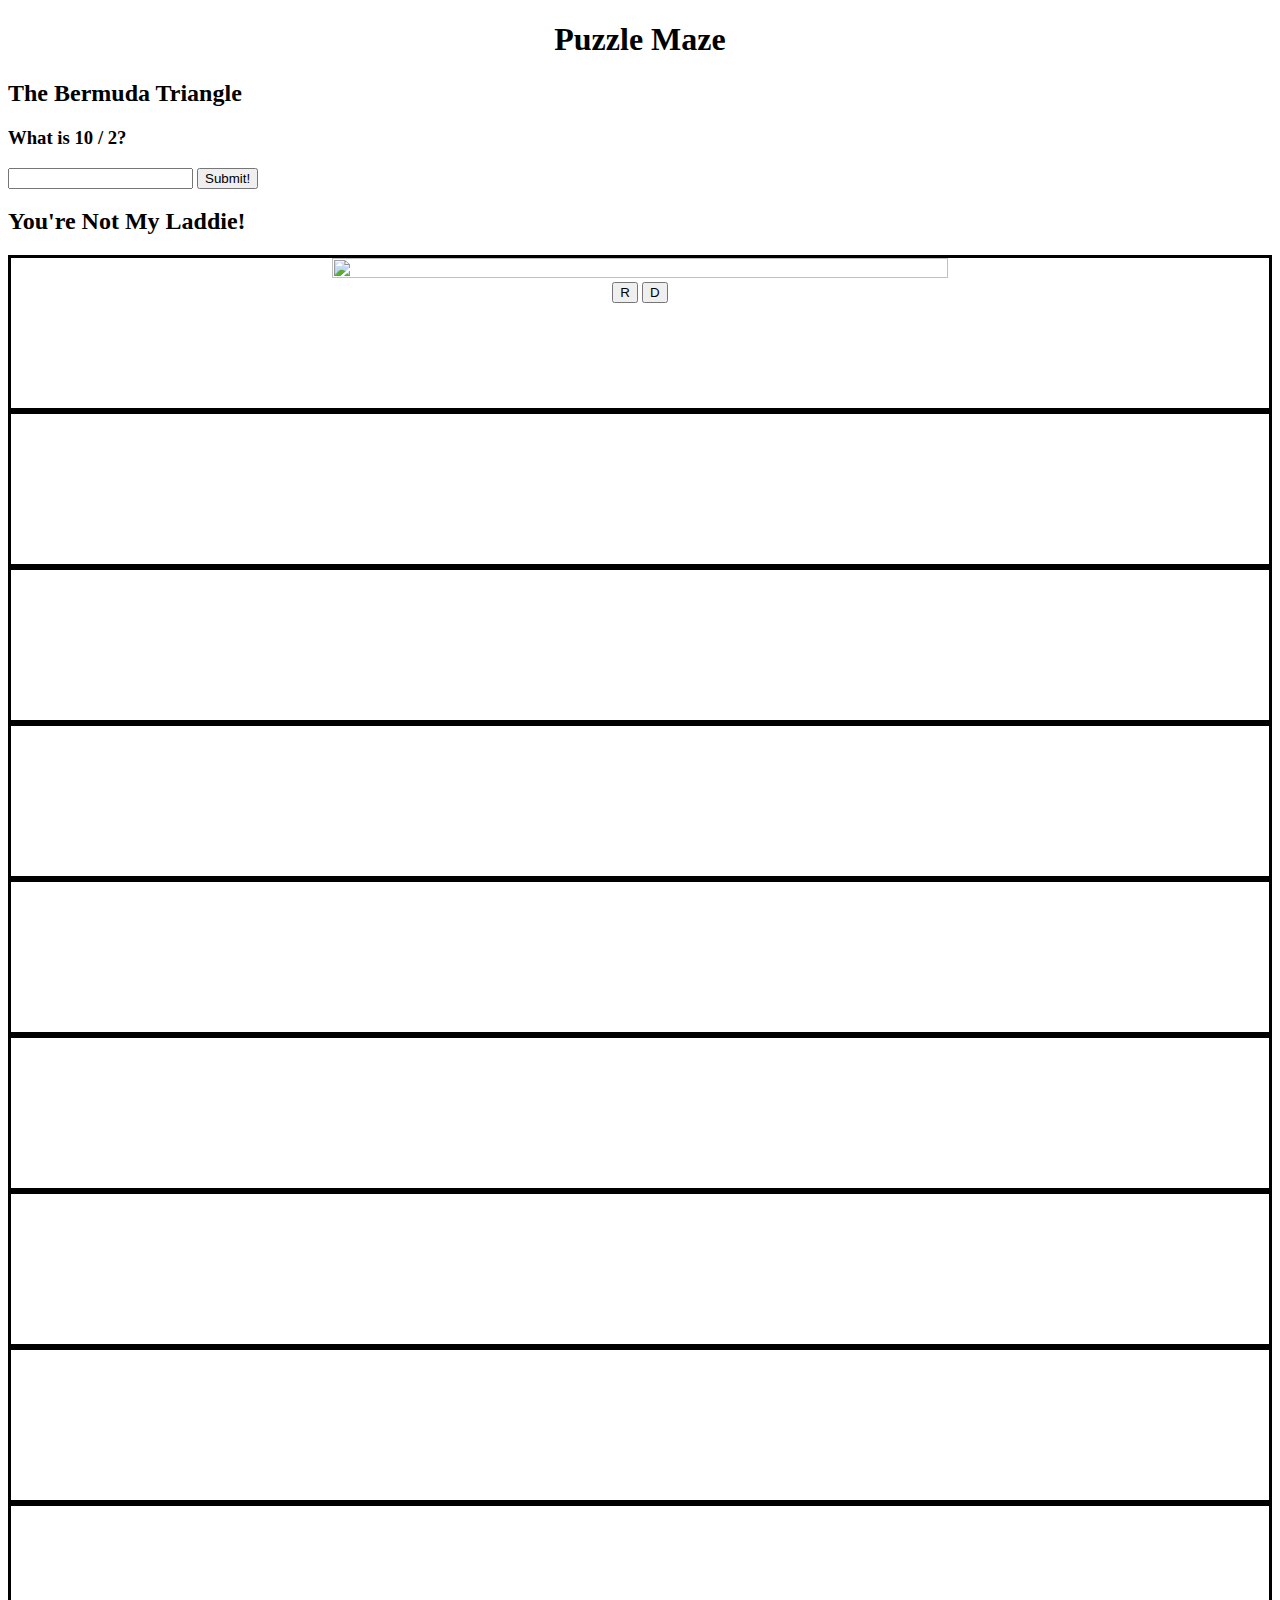
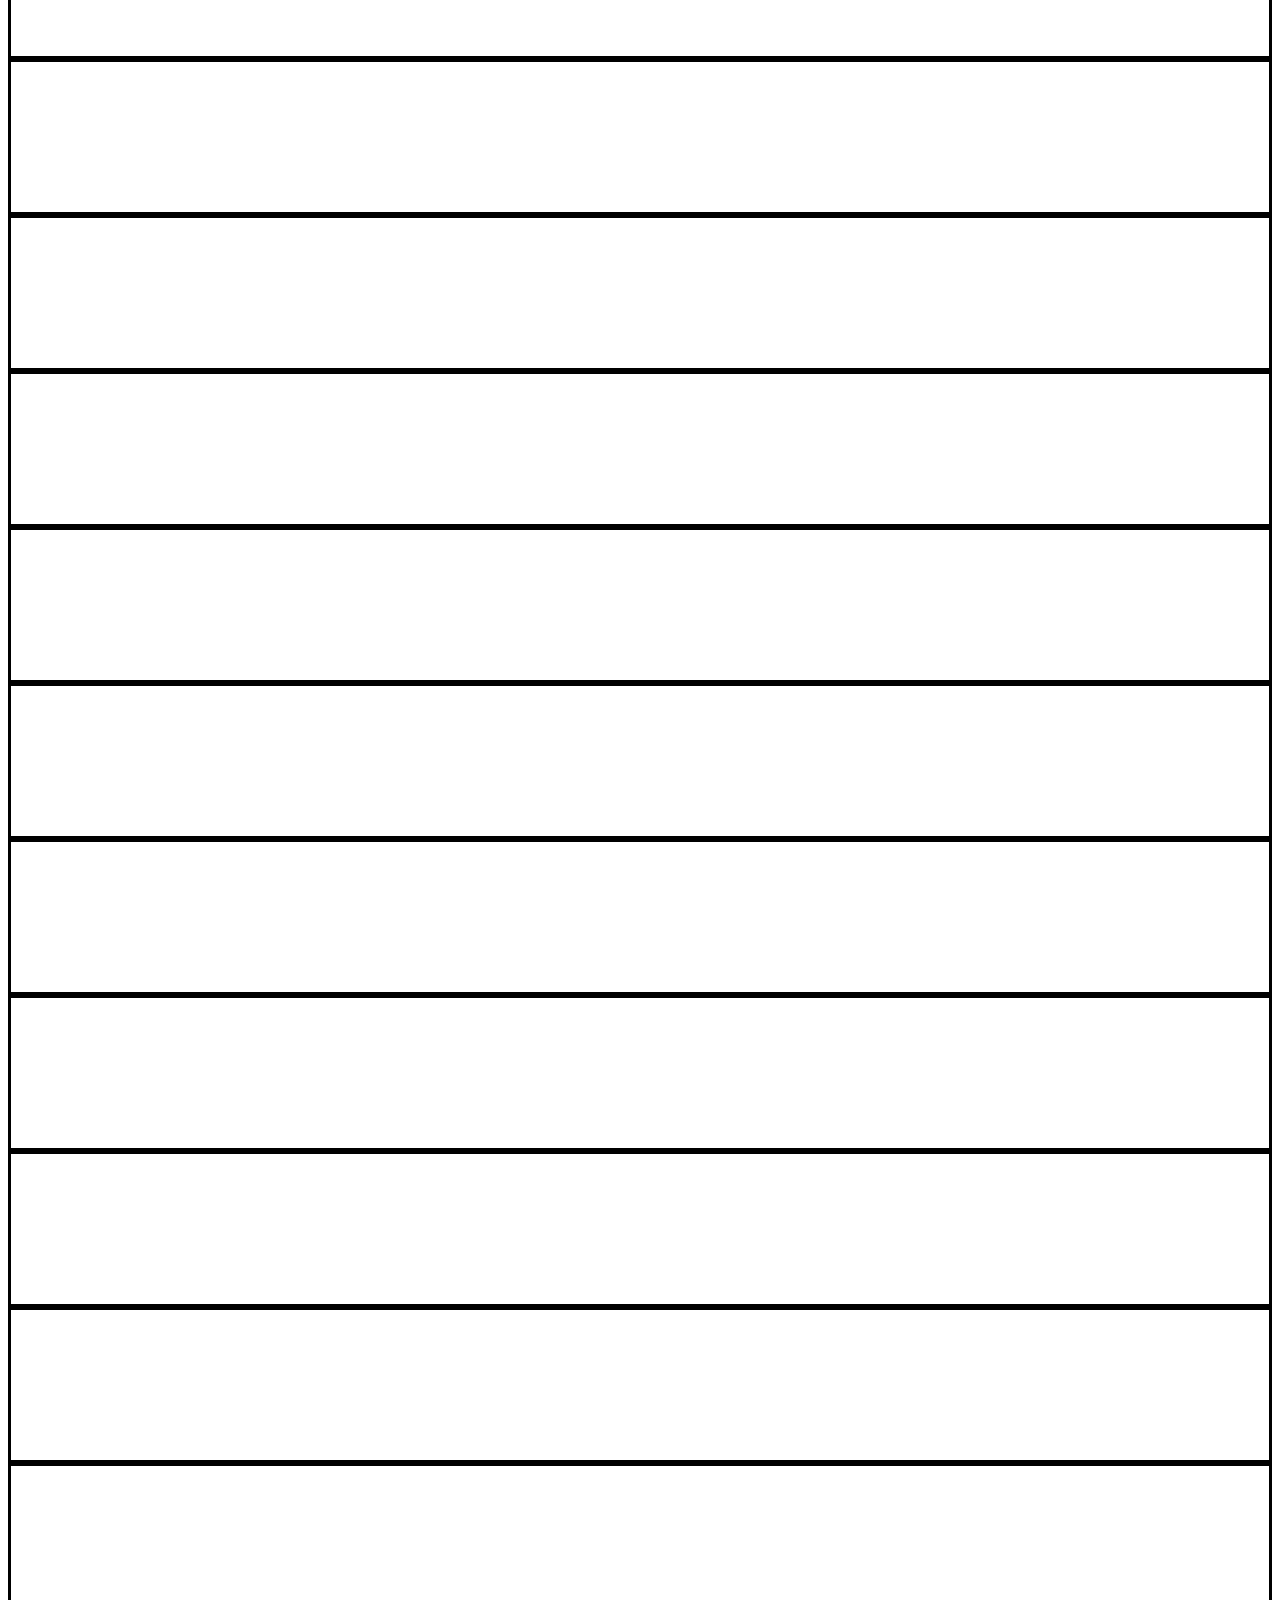
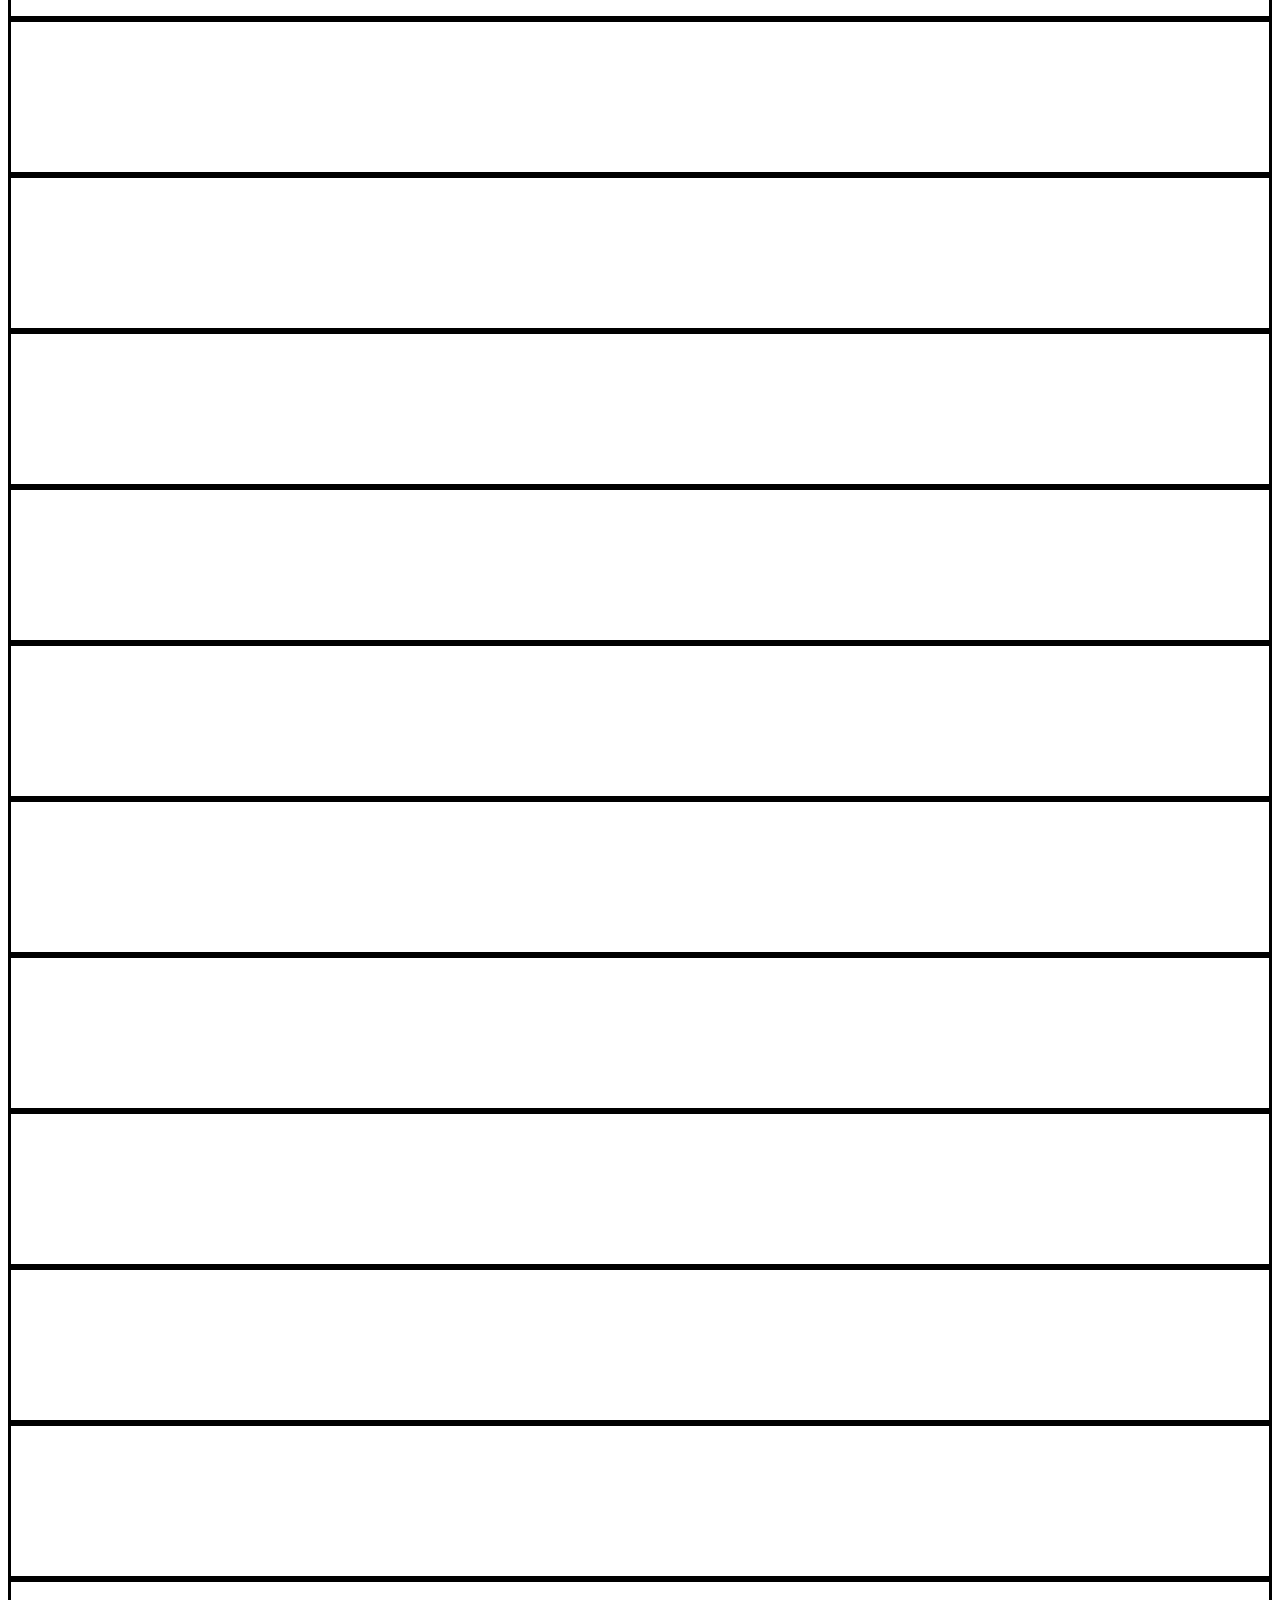
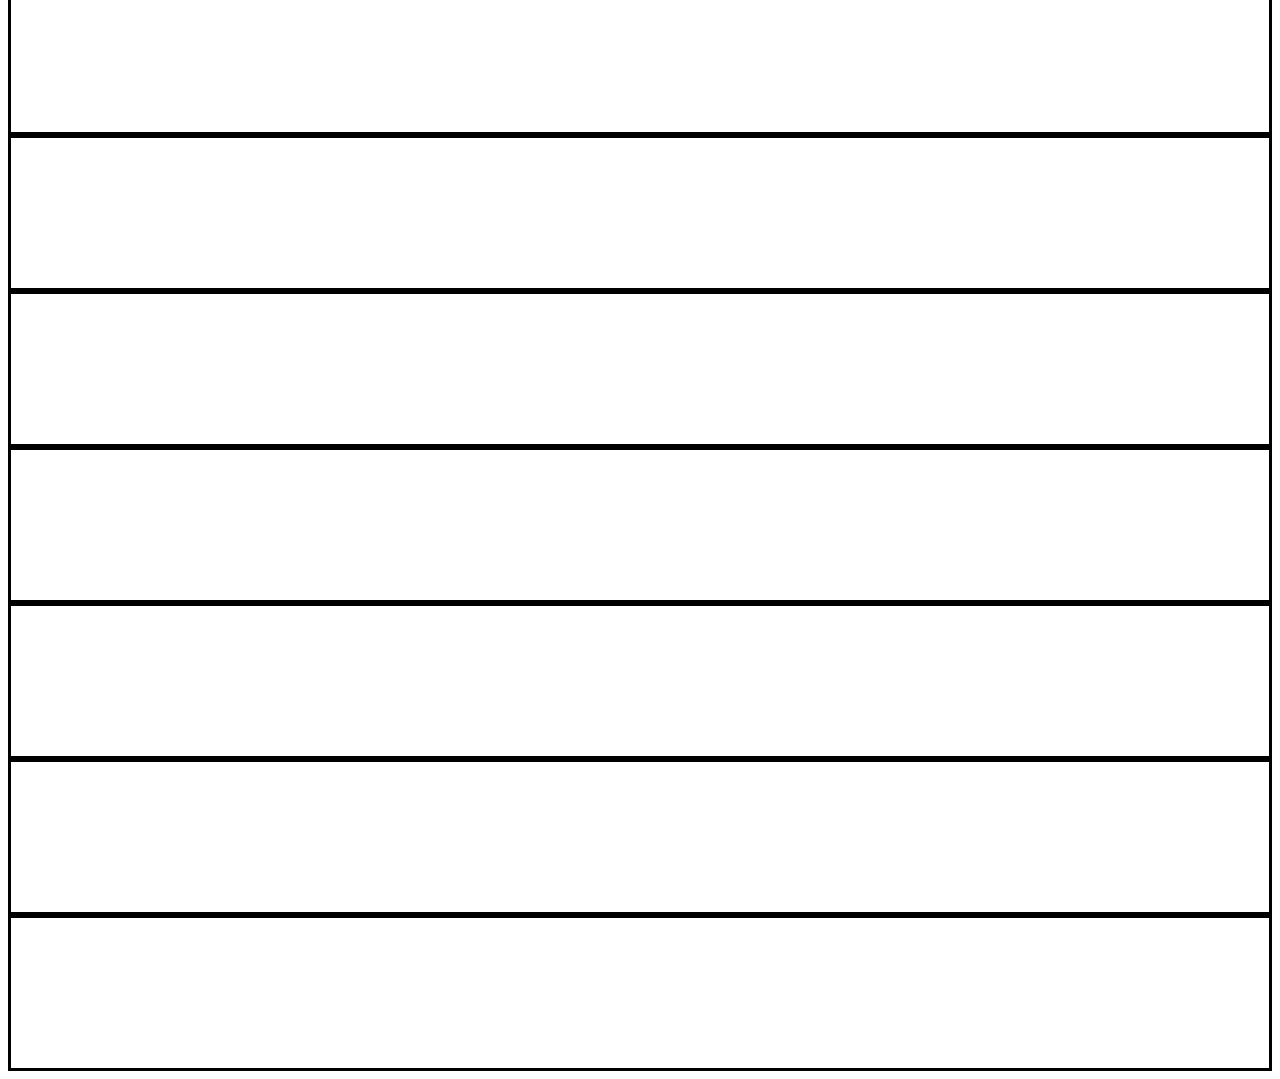
==== index.html @ 270e7702 "Merge branch 'firstPuzzle' into master" ====
<!DOCTYPE html>
<html>
  
         <link href="css/bootstrap.css" rel="stylesheet" type="text/css">
 <link href="css/styles.css" rel="stylesheet" type="text/css">
 <script src="js/jquery-3.1.1.min.js"></script>
 <script src="js/scripts.js"></script>
    <title>maze pzzle</title>
  <head>

  <body>
    
    <div class="container">
      <div class="row jumbotron">
        <h1>Puzzle Maze</h1>
      </div>
      
       <div class="row" id="puzzle1">
        <h2 id="puzzle1Title">The Bermuda Triangle</h2>
        <p id="puzzle1Start">
        </p>
        <div id="puzzle1Answer">
        <form>
          <h3>What is 10 / 2?</h3>
          <input id="answer" type="text" name="name" value="">
          <button type="submit" name="button">Submit!</button>
        </form>
        </div>
      </div>

      <div class="row" id="puzzle2">
        <h2 id="puzzle2Title">You're Not My Laddie!</h2>
        <p id="puzzle2Start">
        </p>
      </div>
      
      <div class="row">
        <div class="col-md-2">
          <div class="one">
            <img src="img/viking.jpeg" alt="" /><br>
            <button id="r1c1-right" type="button" name="button">R</button>
            <button id="r1c1-down" type="button" name="button">D</button>
          </div>
        </div>
        <div class="col-md-2">
          <div class="two">
            <img src="img/viking.jpeg" alt="" /><br>
            <button id="r1c2-left" type="button" name="button">L</button>
            <button id="r1c2-right" type="button" name="button">R</button>
            <button id="r1c2-down" type="button" name="button">D</button>
          </div>
        </div>
        <div class="col-md-2">
          <div class="three">
            <img src="img/viking.jpeg" alt="" /><br>
            <button id="r1c3-left" type="button" name="button">L</button>
            <button id="r1c3-right" type="button" name="button">R</button>
            <!-- <button id="r1c3-down" type="button" name="button">D</button> -->
          </div>
        </div>
        <div class="col-md-2">
          <div class="four">
            <img src="img/viking.jpeg" alt="" /><br>
            <button id="r1c4-left" type="button" name="button">L</button>
            <button id="r1c4-right" type="button" name="button">R</button>
            <button id="r1c4-down" type="button" name="button">D</button>
          </div>
        </div>
        <div class="col-md-2">
          <div class="five">
            <img src="img/viking.jpeg" alt="" /><br>
            <button id="r1c5-left" type="button" name="button">L</button>
            <!-- <button id="r1c5-right" type="button" name="button">R</button> -->
            <button id="r1c5-down" type="button" name="button">D</button>
          </div>
        </div>
        <div class="col-md-2">
          <div class="six">
            <img src="img/viking.jpeg" alt="" /><br>
            <!-- <button id="r1c6-left" type="button" name="button">L</button> -->
            <button id="r1c6-down" type="button" name="button">D</button>
          </div>
        </div>
      </div>
      <div class="row">
        <div class="col-md-2">
          <div class="seven">
            <img src="img/viking.jpeg" alt="" /><br>
            <!-- <button id="r2c1-right" type="button" name="button">R</button> -->
            <!-- <button id="r2c1-down" type="button" name="button">D</button> -->
            <button id="r2c1-up" type="button" name="button">U</button>
          </div>
        </div>
        <div class="col-md-2">
          <div class="eight">
            <img src="img/viking.jpeg" alt="" /><br>
            <button id="r2c2-left" type="button" name="button">L</button>
            <!-- <button id="r2c2-right" type="button" name="button">R</button> -->
            <button id="r2c2-up" type="button" name="button">U</button>
            <button id="r2c2-down" type="button" name="button">D</button>
          </div>
        </div>
        <div class="col-md-2">
          <div class="nine">
            <img src="img/viking.jpeg" alt="" /><br>
            <!-- <button id="r2c3-left" type="button" name="button">L</button> -->
            <button id="r2c3-right" type="button" name="button">R</button>
            <!-- <button id="r2c3-up" type="button" name="button">U</button> -->
            <button id="r2c3-down" type="button" name="button">D</button>
          </div>
        </div>
        <div class="col-md-2">
          <div class="ten">
            <img src="img/viking.jpeg" alt="" /><br>
            <button id="r2c4-left" type="button" name="button">L</button>
            <!-- <button id="r2c4-right" type="button" name="button">R</button> -->
            <button id="r2c4-up" type="button" name="button">U</button>
            <!-- <button id="r2c4-down" type="button" name="button">D</button> -->
          </div>
        </div>
        <div class="col-md-2">
          <div class="eleven">
            <img src="img/viking.jpeg" alt="" /><br>
            <!-- <button id="r2c5-left" type="button" name="button">L</button> -->
            <button id="r2c5-right" type="button" name="button">R</button>
            <button id="r2c5-up" type="button" name="button">U</button>
            <!-- <button id="r2c5-down" type="button" name="button">D</button> -->
          </div>
        </div>
        <div class="col-md-2">
          <div class="twelve">
            <img src="img/viking.jpeg" alt="" /><br>
            <button id="r2c6-left" type="button" name="button">L</button>
            <!-- <button id="r2c6-down" type="button" name="button">D</button> -->
            <button id="r2c6-up" type="button" name="button">U</button>
          </div>
        </div>
      </div>
      <div class="row">
        <div class="col-md-2">
          <div class="thirteen">
            <img src="img/viking.jpeg" alt="" /><br>
            <button id="r3c1-right" type="button" name="button">R</button>
            <button id="r3c1-down" type="button" name="button">D</button>
            <!-- <button id="r3c1-up" type="button" name="button">U</button> -->
          </div>
        </div>
        <div class="col-md-2">
          <div class="fourteen">
            <img src="img/viking.jpeg" alt="" /><br>
            <button id="r3c2-left" type="button" name="button">L</button>
            <!-- <button id="r3c2-right" type="button" name="button">R</button> -->
            <button id="r3c2-up" type="button" name="button">U</button>
            <!-- <button id="r3c2-down" type="button" name="button">D</button> -->
          </div>
        </div>
        <div class="col-md-2">
          <div class="fifteen">
            <img src="img/viking.jpeg" alt="" /><br>
            <!-- <button id="r3c3-left" type="button" name="button">L</button> -->
            <button id="r3c3-right" type="button" name="button">R</button>
            <button id="r3c3-up" type="button" name="button">U</button>
            <!-- <button id="r3c3-down" type="button" name="button">D</button> -->
          </div>
        </div>
        <div class="col-md-2">
          <div class="sixteen">
            <img src="img/viking.jpeg" alt="" /><br>
            <button id="r3c4-left" type="button" name="button">L</button>
            <!-- <button id="r3c4-right" type="button" name="button">R</button> -->
            <!-- <button id="r3c4-up" type="button" name="button">U</button> -->
            <button id="r3c4-down" type="button" name="button">D</button>
          </div>
        </div>
        <div class="col-md-2">
          <div class="seventeen">
            <img src="img/viking.jpeg" alt="" /><br>
            <!-- <button id="r3c5-left" type="button" name="button">L</button> -->
            <button id="r3c5-right" type="button" name="button">R</button>
            <!-- <button id="r3c5-up" type="button" name="button">U</button> -->
            <button id="r3c5-down" type="button" name="button">D</button>
          </div>
        </div>
        <div class="col-md-2">
          <div class="eighteen">
            <img src="img/viking.jpeg" alt="" /><br>
            <button id="r3c6-left" type="button" name="button">L</button>
            <button id="r3c6-down" type="button" name="button">D</button>
            <!-- <button id="r3c6-up" type="button" name="button">U</button> -->
          </div>
        </div>
      </div>
      <div class="row">
        <div class="col-md-2">
          <div class="nineteen">
            <img src="img/viking.jpeg" alt="" /><br>
            <!-- <button id="r4c1-right" type="button" name="button">R</button> -->
            <button id="r4c1-down" type="button" name="button">D</button>
            <button id="r4c1-up" type="button" name="button">U</button>
          </div>
        </div>
        <div class="col-md-2">
          <div class="twenty">
            <img src="img/viking.jpeg" alt="" /><br>
            <!-- <button id="r4c2-left" type="button" name="button">L</button> -->
            <button id="r4c2-right" type="button" name="button">R</button>
            <!-- <button id="r4c2-up" type="button" name="button">U</button> -->
            <button id="r4c2-down" type="button" name="button">D</button>
          </div>
        </div>
        <div class="col-md-2">
          <div class="twenty-one">
            <img src="img/viking.jpeg" alt="" /><br>
            <button id="r4c3-left" type="button" name="button">L</button>
            <!-- <button id="r4c3-right" type="button" name="button">R</button> -->
            <!-- <button id="r4c3-up" type="button" name="button">U</button> -->
            <button id="r4c3-down" type="button" name="button">D</button>
          </div>
        </div>
        <div class="col-md-2">
          <div class="twenty-two">
            <img src="img/viking.jpeg" alt="" /><br>
            <!-- <button id="r4c4-left" type="button" name="button">L</button> -->
            <button id="r4c4-right" type="button" name="button">R</button>
            <button id="r4c4-up" type="button" name="button">U</button>
            <!-- <button id="r4c4-down" type="button" name="button">D</button> -->
          </div>
        </div>
        <div class="col-md-2">
          <div class="twenty-three">
            <img src="img/viking.jpeg" alt="" /><br>
            <button id="r4c5-left" type="button" name="button">L</button>
            <!-- <button id="r4c5-right" type="button" name="button">R</button> -->
            <button id="r4c5-up" type="button" name="button">U</button>
            <!-- <button id="r4c5-down" type="button" name="button">D</button> -->
          </div>
        </div>
        <div class="col-md-2">
          <div class="twenty-four">
            <img src="img/viking.jpeg" alt="" /><br>
            <!-- <button id="r4c6-left" type="button" name="button">L</button> -->
            <button id="r4c6-down" type="button" name="button">D</button>
            <button id="r4c6-up" type="button" name="button">U</button>
          </div>
        </div>
      </div>
      <div class="row">
        <div class="col-md-2">
          <div class="twenty-five">
            <img src="img/viking.jpeg" alt="" /><br>
            <button id="r5c1-right" type="button" name="button">R</button>
            <!-- <button id="r5c1-down" type="button" name="button">D</button> -->
            <button id="r5c1-up" type="button" name="button">U</button>
          </div>
        </div>
        <div class="col-md-2">
          <div class="twenty-six">
            <img src="img/viking.jpeg" alt="" /><br>
            <button id="r5c2-left" type="button" name="button">L</button>
            <!-- <button id="r5c2-right" type="button" name="button">R</button> -->
            <button id="r5c2-up" type="button" name="button">U</button>
            <button id="r5c2-down" type="button" name="button">D</button>
          </div>
        </div>
        <div class="col-md-2">
          <div class="twenty-seven">
            <img src="img/viking.jpeg" alt="" /><br>
            <!-- <button id="r5c3-left" type="button" name="button">L</button> -->
            <button id="r5c3-right" type="button" name="button">R</button>
            <button id="r5c3-up" type="button" name="button">U</button>
            <button id="r5c3-down" type="button" name="button">D</button>
          </div>
        </div>
        <div class="col-md-2">
          <div class="twenty-eight">
            <img src="img/viking.jpeg" alt="" /><br>
            <button id="r5c4-left" type="button" name="button">L</button>
            <button id="r5c4-right" type="button" name="button">R</button>
            <!-- <button id="r5c4-up" type="button" name="button">U</button> -->
            <!-- <button id="r5c4-down" type="button" name="button">D</button> -->
          </div>
        </div>
        <div class="col-md-2">
          <div class="twenty-nine">
            <img src="img/viking.jpeg" alt="" /><br>
            <button id="r5c5-left" type="button" name="button">L</button>
            <!-- <button id="r5c5-right" type="button" name="button">R</button> -->
            <!-- <button id="r5c5-up" type="button" name="button">U</button> -->
            <button id="r5c5-down" type="button" name="button">D</button>
          </div>
        </div>
        <div class="col-md-2">
          <div class="thirty">
            <img src="img/viking.jpeg" alt="" /><br>
            <!-- <button id="r5c6-left" type="button" name="button">L</button> -->
            <button id="r5c6-down" type="button" name="button">D</button>
            <button id="r5c6-up" type="button" name="button">U</button>
          </div>
        </div>
      </div>
      <div class="row">
        <div class="col-md-2">
          <div class="thirty-one">
            <img src="img/viking.jpeg" alt="" /><br>
            <button id="r6c1-right" type="button" name="button">R</button>
            <!-- <button id="r6c1-up" type="button" name="button">U</button> -->
          </div>
        </div>
        <div class="col-md-2">
          <div class="thirty-two">
            <img src="img/viking.jpeg" alt="" /><br>
            <button id="r6c2-left" type="button" name="button">L</button>
            <!-- <button id="r6c2-right" type="button" name="button">R</button> -->
            <button id="r6c2-up" type="button" name="button">U</button>
          </div>
        </div>
        <div class="col-md-2">
          <div class="thirty-three">
            <img src="img/viking.jpeg" alt="" /><br>
            <!-- <button id="r6c3-left" type="button" name="button">L</button> -->
            <!-- <button id="r6c3-right" type="button" name="button">R</button> -->
            <button id="r6c3-up" type="button" name="button">U</button>
          </div>
        </div>
        <div class="col-md-2">
          <div class="thirty-four">
            <img id="treasure" src="img/treasure.jpeg" alt="" /><br>
            <!-- <button id="r6c4-left" type="button" name="button">L</button> -->
            <!-- <button id="r6c4-right" type="button" name="button">R</button> -->
            <!-- <button id="r6c4-up" type="button" name="button">U</button> -->
          </div>
        </div>
        <div class="col-md-2">
          <div class="thirty-five">
            <img src="img/viking.jpeg" alt="" /><br>
            <button id="r6c5-left" type="button" name="button">L</button>
            <!-- <button id="r6c5-right" type="button" name="button">R</button> -->
            <button id="r6c5-up" type="button" name="button">U</button>
          </div>
        </div>
        <div class="col-md-2">
          <div class="thirty-six">
            <img src="img/viking.jpeg" alt="" /><br>
            <!-- <button id="r6c6-left" type="button" name="button">L</button> -->
            <button id="r6c6-up" type="button" name="button">U</button>
          </div>
        </div>
      </div>
    </div>
    
  </body>
</html>
---- css/styles.css ----
.jumbotron {
  text-align: center;
}

img {
  width: 70%;
  height: 70%;
}

#treasure {
  width: 100%;
  height: 100%;
}

.col-md-2 {
  border: solid black 3px;
  text-align: center;
  height: 150px;
}

.two, .three, .four, .five, .six, .seven, .eight, .nine, .ten, .eleven, .twelve, .thirteen, .fourteen, .fifteen, .sixteen, .seventeen, .eighteen, .nineteen, .twenty, .twenty-one, .twenty-two, .twenty-three, .twenty-four, .twenty-five, .twenty-six, .twenty-seven, .twenty-eight, .twenty-nine, .thirty, .thirty-one, .thirty-two, .thirty-three, .thirty-four, .thirty-five, .thirty-six {
  display: none;
}

.puzzle, .win {
  display: none;
}  
  
#puzzle1Title {
  cursor: pointer;

}

#puzzle1Title:hover {
  text-decoration: underline;
  color: #0088cc;
  display: block;
}

#puzzle2Title {
  cursor: pointer;

}

#puzzle2Title:hover {
  text-decoration: underline;
  color: #0088cc;
  display: block;

}
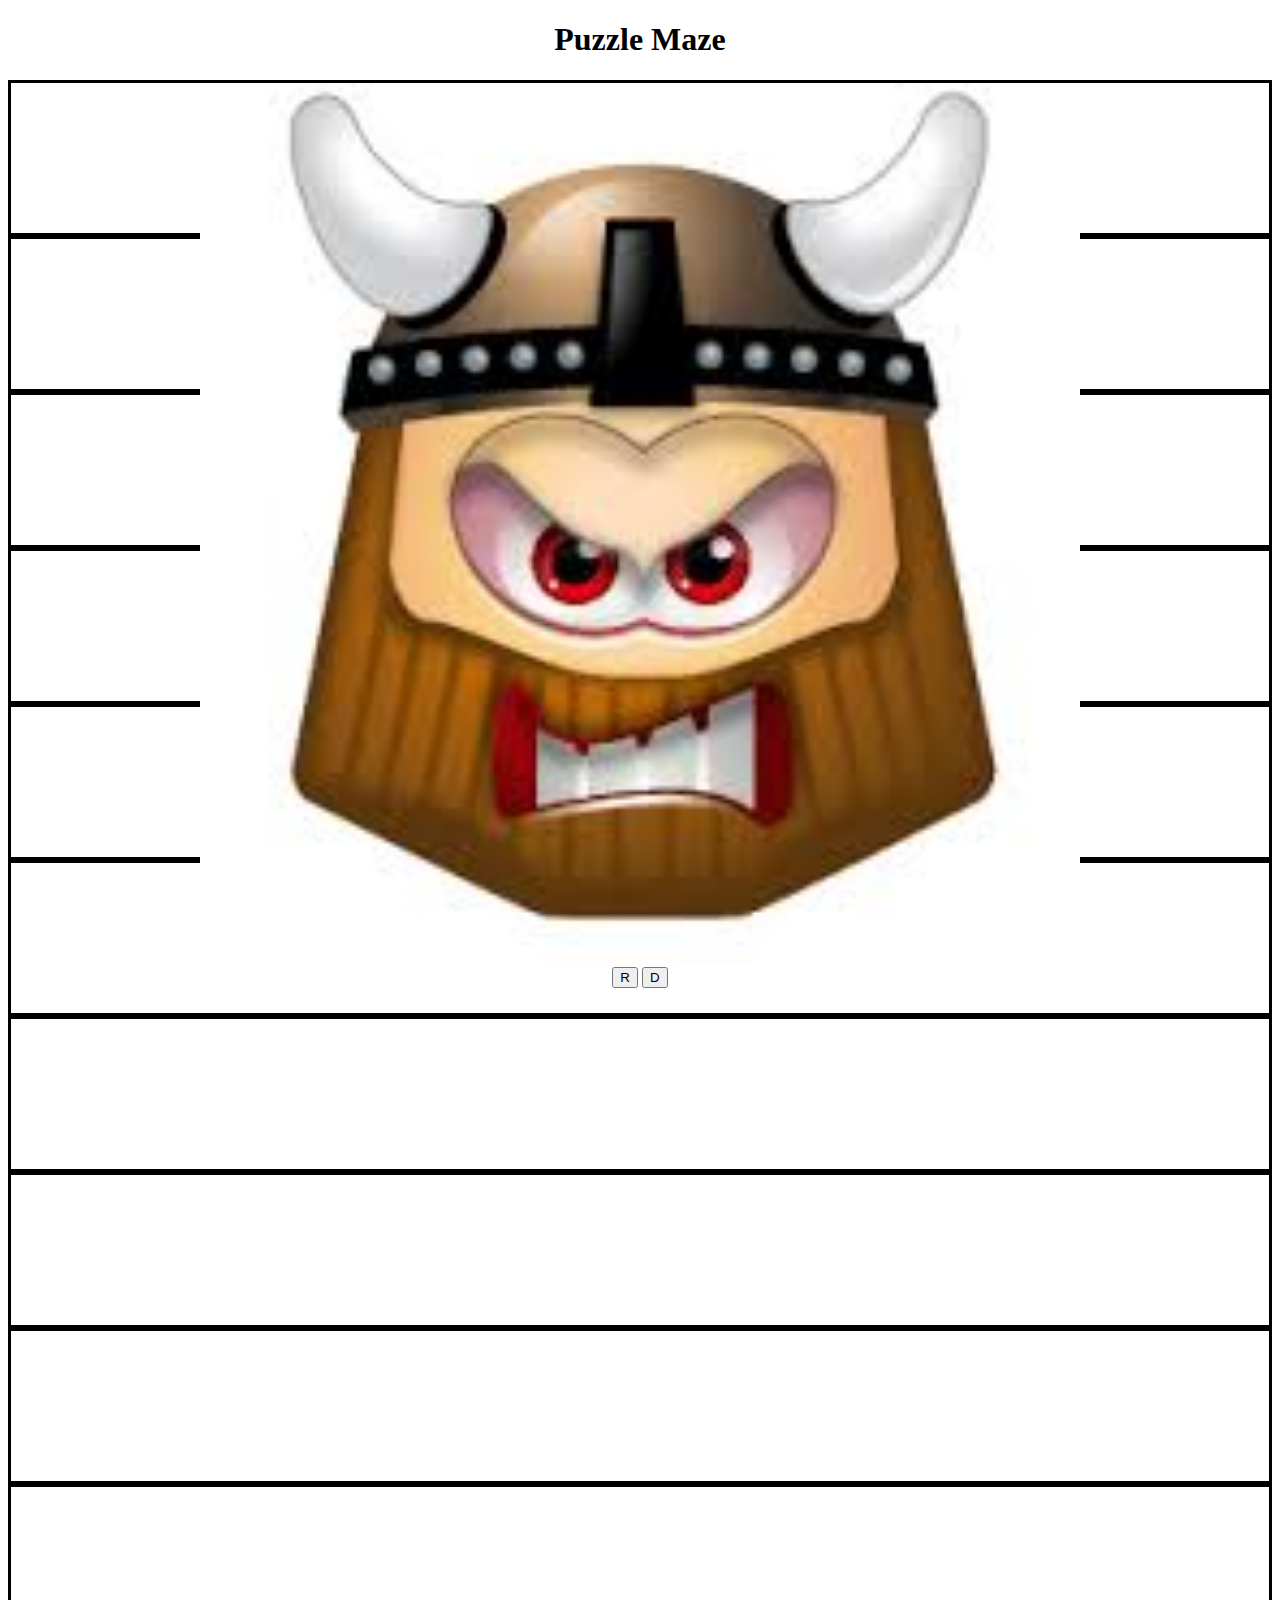
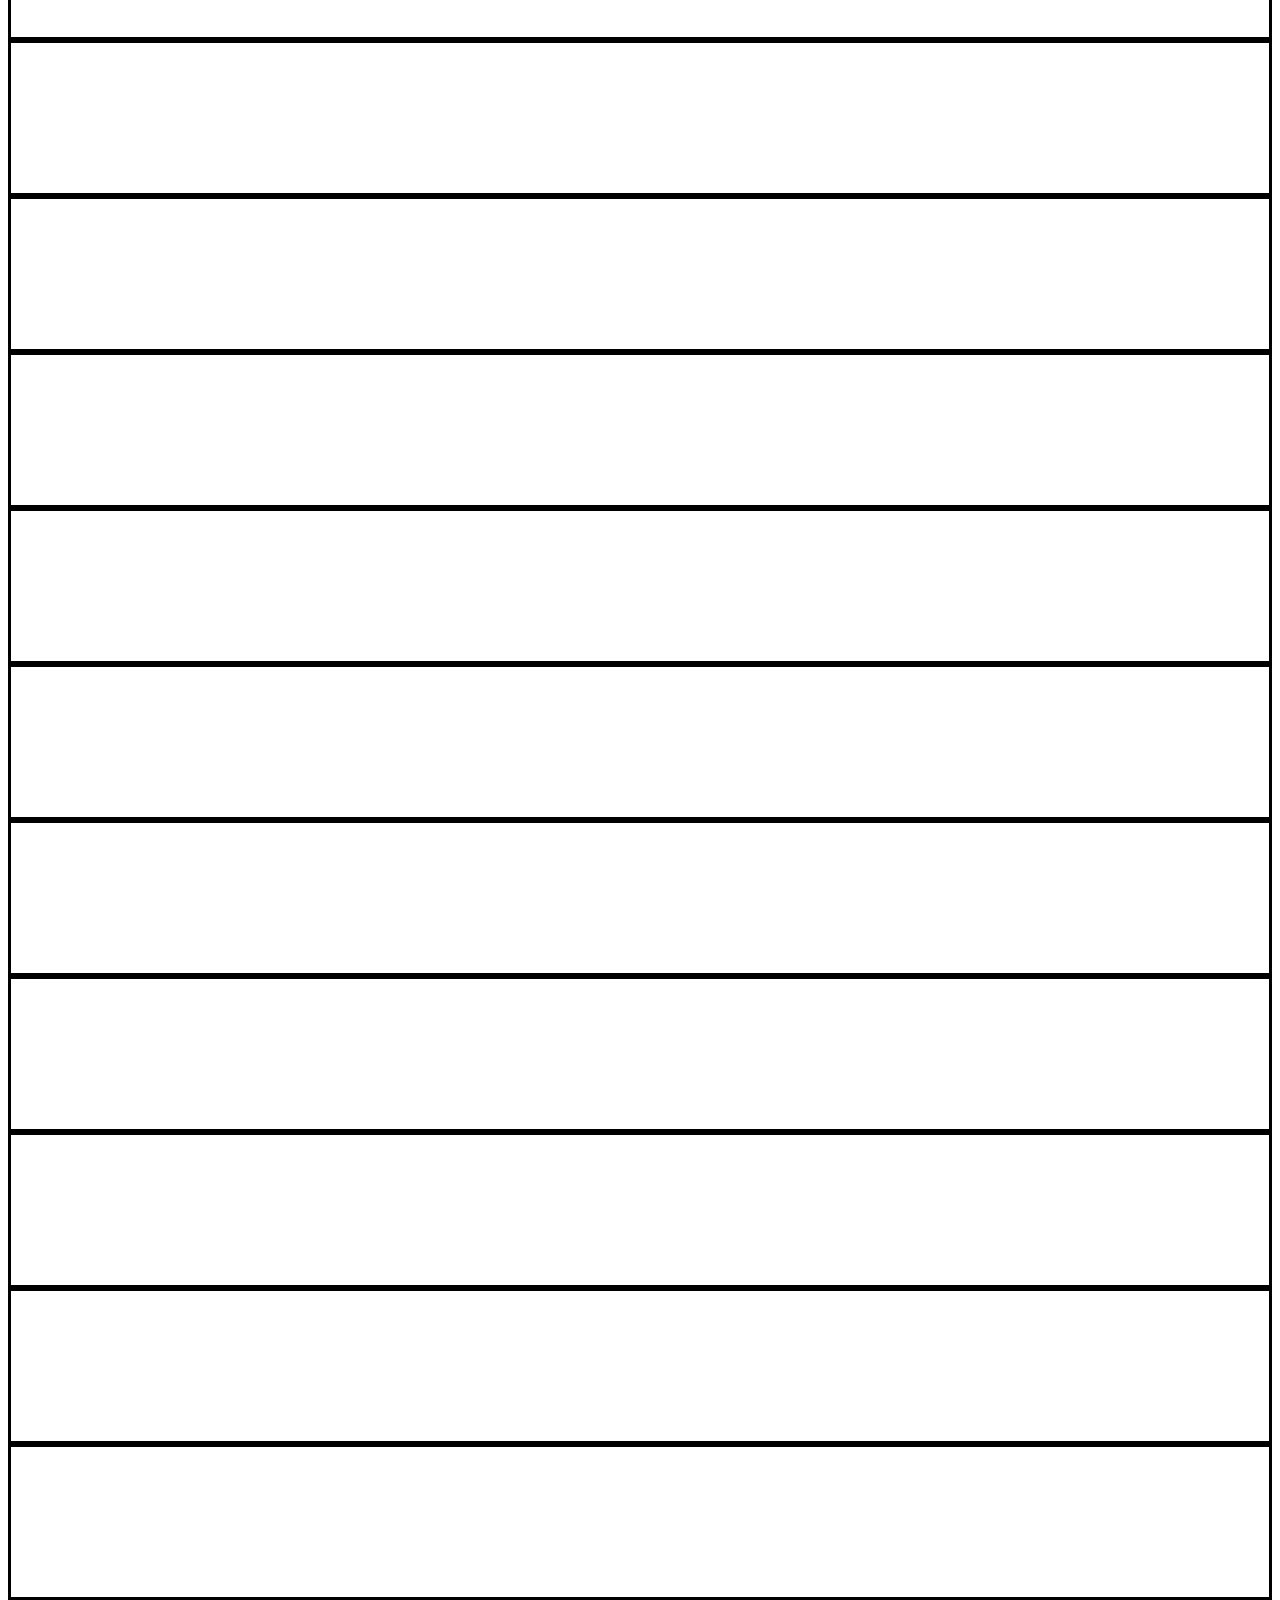
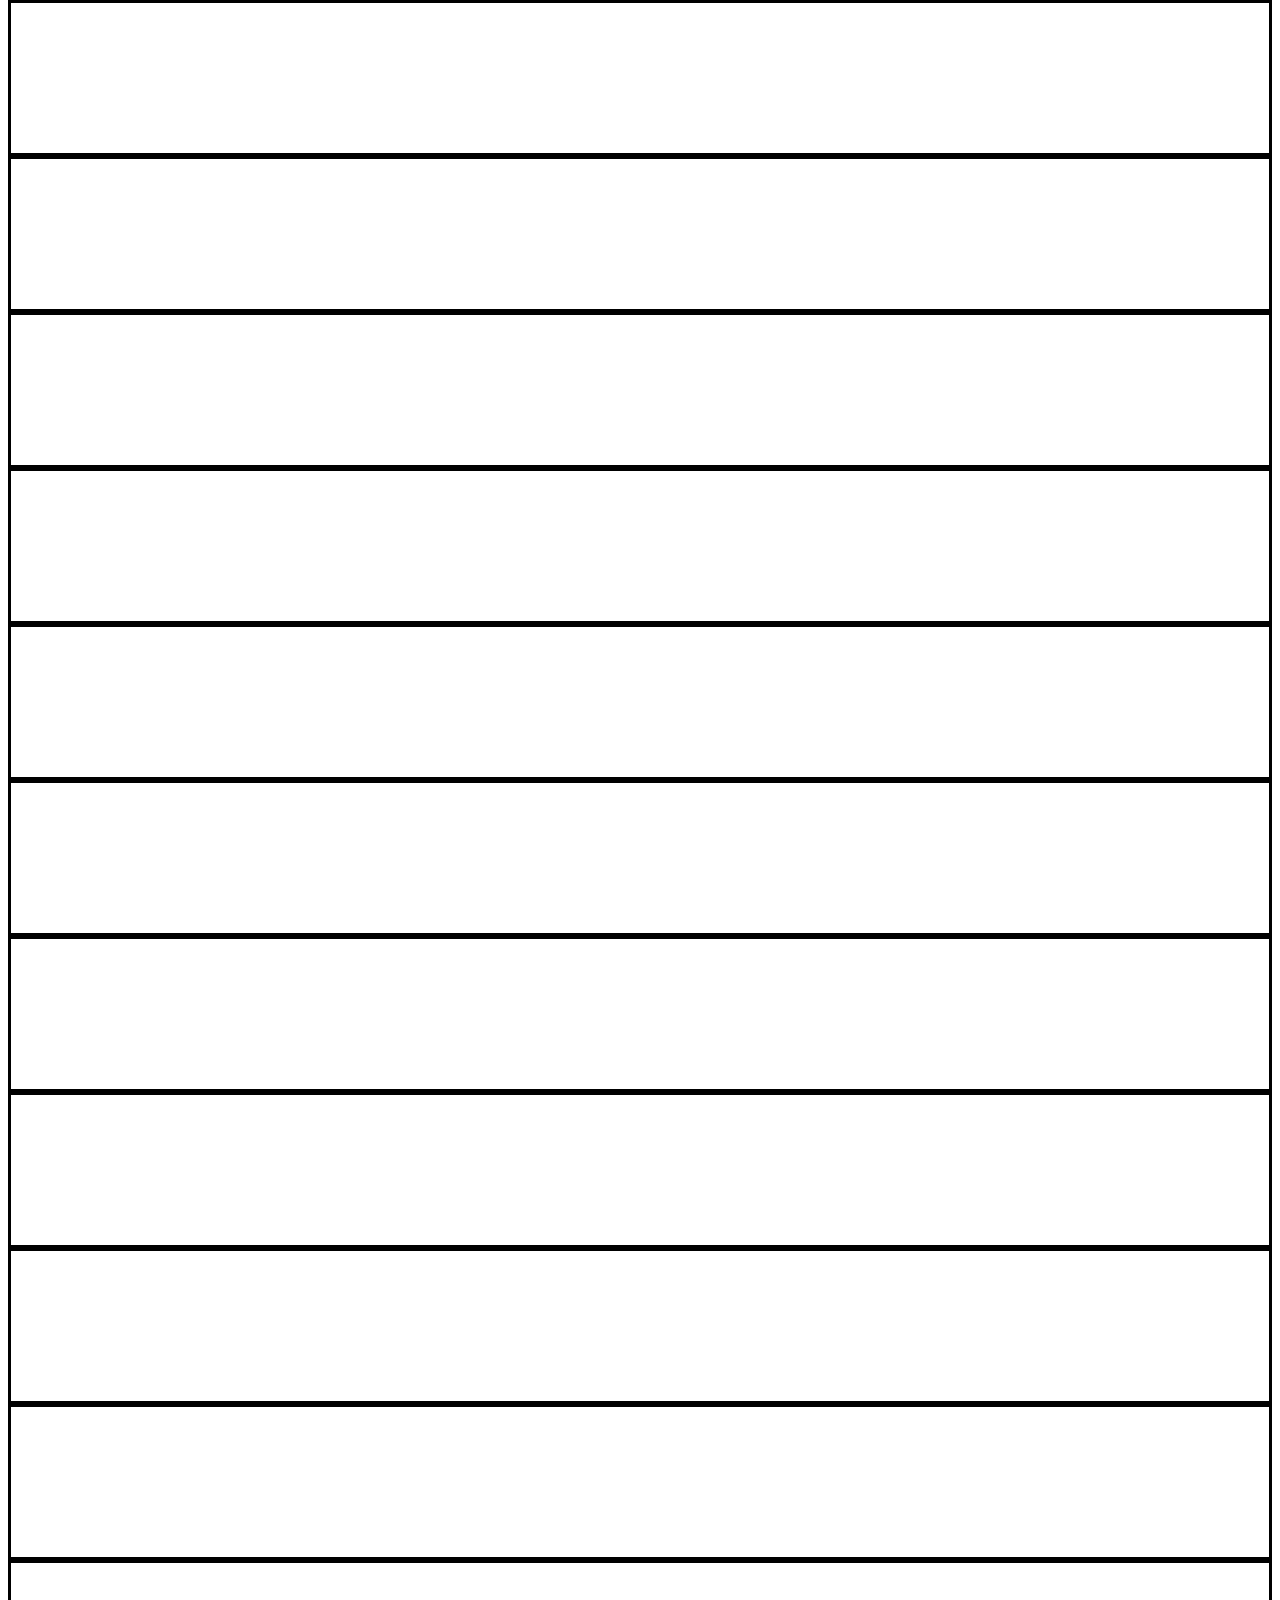
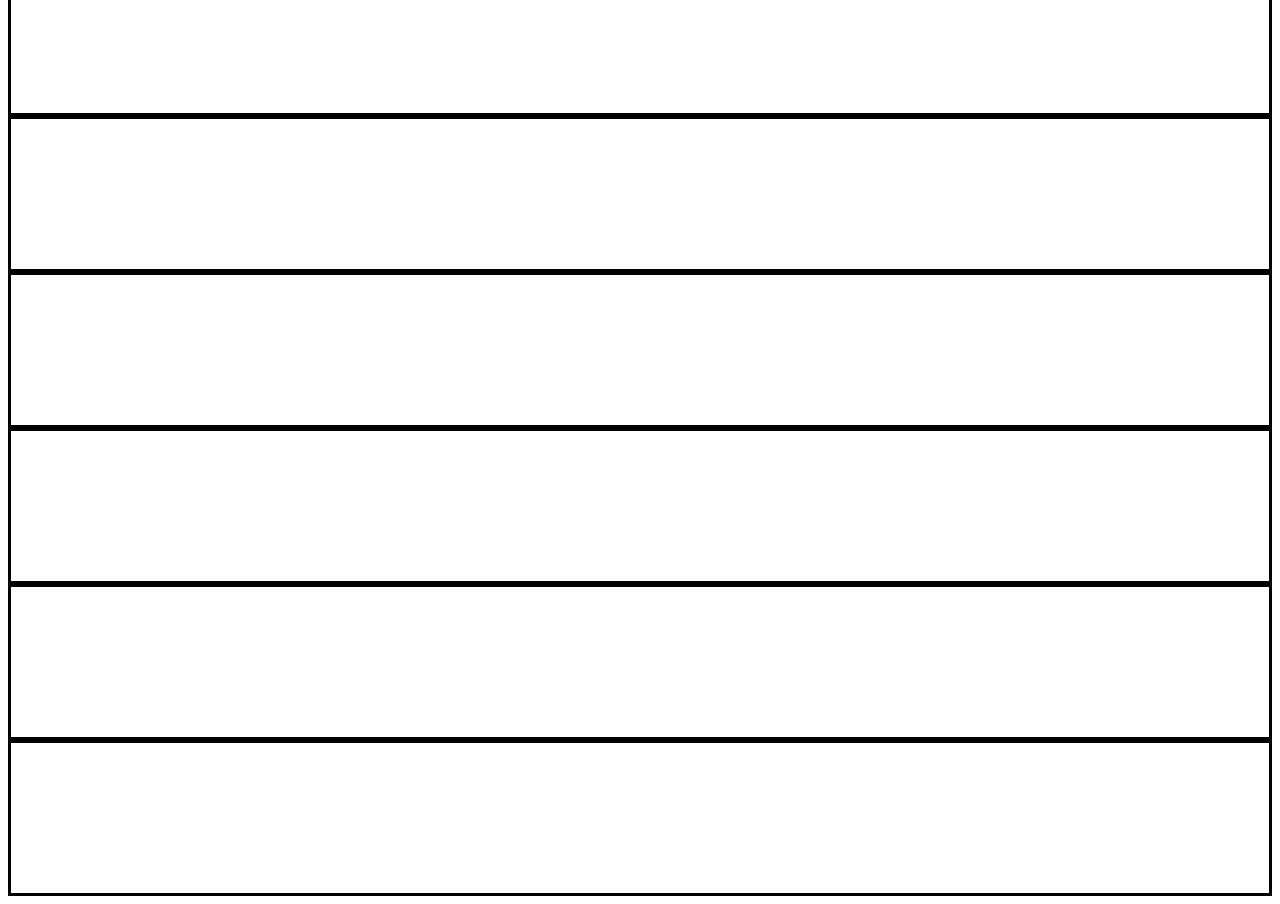
==== commit 2bb46248: "build a funciton to pop up question - need to start workin on if else answers for correct answers." ====
--- a/index.html
+++ b/index.html
@@ -1,352 +1,353 @@
 <!DOCTYPE html>
 <html>
-  
-         <link href="css/bootstrap.css" rel="stylesheet" type="text/css">
- <link href="css/styles.css" rel="stylesheet" type="text/css">
- <script src="js/jquery-3.1.1.min.js"></script>
- <script src="js/scripts.js"></script>
-    <title>maze pzzle</title>
-  <head>
-
-  <body>
-    
-    <div class="container">
-      <div class="row jumbotron">
-        <h1>Puzzle Maze</h1>
-      </div>
-      
-       <div class="row" id="puzzle1">
-        <h2 id="puzzle1Title">The Bermuda Triangle</h2>
-        <p id="puzzle1Start">
-        </p>
-        <div id="puzzle1Answer">
-        <form>
-          <h3>What is 10 / 2?</h3>
-          <input id="answer" type="text" name="name" value="">
-          <button type="submit" name="button">Submit!</button>
-        </form>
-        </div>
-      </div>
-
-      <div class="row" id="puzzle2">
-        <h2 id="puzzle2Title">You're Not My Laddie!</h2>
-        <p id="puzzle2Start">
-        </p>
-      </div>
-      
-      <div class="row">
-        <div class="col-md-2">
-          <div class="one">
-            <img src="img/viking.jpeg" alt="" /><br>
-            <button id="r1c1-right" type="button" name="button">R</button>
-            <button id="r1c1-down" type="button" name="button">D</button>
-          </div>
-        </div>
-        <div class="col-md-2">
-          <div class="two">
-            <img src="img/viking.jpeg" alt="" /><br>
-            <button id="r1c2-left" type="button" name="button">L</button>
-            <button id="r1c2-right" type="button" name="button">R</button>
-            <button id="r1c2-down" type="button" name="button">D</button>
-          </div>
-        </div>
-        <div class="col-md-2">
-          <div class="three">
-            <img src="img/viking.jpeg" alt="" /><br>
-            <button id="r1c3-left" type="button" name="button">L</button>
-            <button id="r1c3-right" type="button" name="button">R</button>
-            <!-- <button id="r1c3-down" type="button" name="button">D</button> -->
-          </div>
-        </div>
-        <div class="col-md-2">
-          <div class="four">
-            <img src="img/viking.jpeg" alt="" /><br>
-            <button id="r1c4-left" type="button" name="button">L</button>
-            <button id="r1c4-right" type="button" name="button">R</button>
-            <button id="r1c4-down" type="button" name="button">D</button>
-          </div>
-        </div>
-        <div class="col-md-2">
-          <div class="five">
-            <img src="img/viking.jpeg" alt="" /><br>
-            <button id="r1c5-left" type="button" name="button">L</button>
-            <!-- <button id="r1c5-right" type="button" name="button">R</button> -->
-            <button id="r1c5-down" type="button" name="button">D</button>
-          </div>
-        </div>
-        <div class="col-md-2">
-          <div class="six">
-            <img src="img/viking.jpeg" alt="" /><br>
-            <!-- <button id="r1c6-left" type="button" name="button">L</button> -->
-            <button id="r1c6-down" type="button" name="button">D</button>
-          </div>
-        </div>
-      </div>
-      <div class="row">
-        <div class="col-md-2">
-          <div class="seven">
-            <img src="img/viking.jpeg" alt="" /><br>
-            <!-- <button id="r2c1-right" type="button" name="button">R</button> -->
-            <!-- <button id="r2c1-down" type="button" name="button">D</button> -->
-            <button id="r2c1-up" type="button" name="button">U</button>
-          </div>
-        </div>
-        <div class="col-md-2">
-          <div class="eight">
-            <img src="img/viking.jpeg" alt="" /><br>
-            <button id="r2c2-left" type="button" name="button">L</button>
-            <!-- <button id="r2c2-right" type="button" name="button">R</button> -->
-            <button id="r2c2-up" type="button" name="button">U</button>
-            <button id="r2c2-down" type="button" name="button">D</button>
-          </div>
-        </div>
-        <div class="col-md-2">
-          <div class="nine">
-            <img src="img/viking.jpeg" alt="" /><br>
-            <!-- <button id="r2c3-left" type="button" name="button">L</button> -->
-            <button id="r2c3-right" type="button" name="button">R</button>
-            <!-- <button id="r2c3-up" type="button" name="button">U</button> -->
-            <button id="r2c3-down" type="button" name="button">D</button>
-          </div>
-        </div>
-        <div class="col-md-2">
-          <div class="ten">
-            <img src="img/viking.jpeg" alt="" /><br>
-            <button id="r2c4-left" type="button" name="button">L</button>
-            <!-- <button id="r2c4-right" type="button" name="button">R</button> -->
-            <button id="r2c4-up" type="button" name="button">U</button>
-            <!-- <button id="r2c4-down" type="button" name="button">D</button> -->
-          </div>
-        </div>
-        <div class="col-md-2">
-          <div class="eleven">
-            <img src="img/viking.jpeg" alt="" /><br>
-            <!-- <button id="r2c5-left" type="button" name="button">L</button> -->
-            <button id="r2c5-right" type="button" name="button">R</button>
-            <button id="r2c5-up" type="button" name="button">U</button>
-            <!-- <button id="r2c5-down" type="button" name="button">D</button> -->
-          </div>
-        </div>
-        <div class="col-md-2">
-          <div class="twelve">
-            <img src="img/viking.jpeg" alt="" /><br>
-            <button id="r2c6-left" type="button" name="button">L</button>
-            <!-- <button id="r2c6-down" type="button" name="button">D</button> -->
-            <button id="r2c6-up" type="button" name="button">U</button>
-          </div>
-        </div>
-      </div>
-      <div class="row">
-        <div class="col-md-2">
-          <div class="thirteen">
-            <img src="img/viking.jpeg" alt="" /><br>
-            <button id="r3c1-right" type="button" name="button">R</button>
-            <button id="r3c1-down" type="button" name="button">D</button>
-            <!-- <button id="r3c1-up" type="button" name="button">U</button> -->
-          </div>
-        </div>
-        <div class="col-md-2">
-          <div class="fourteen">
-            <img src="img/viking.jpeg" alt="" /><br>
-            <button id="r3c2-left" type="button" name="button">L</button>
-            <!-- <button id="r3c2-right" type="button" name="button">R</button> -->
-            <button id="r3c2-up" type="button" name="button">U</button>
-            <!-- <button id="r3c2-down" type="button" name="button">D</button> -->
-          </div>
-        </div>
-        <div class="col-md-2">
-          <div class="fifteen">
-            <img src="img/viking.jpeg" alt="" /><br>
-            <!-- <button id="r3c3-left" type="button" name="button">L</button> -->
-            <button id="r3c3-right" type="button" name="button">R</button>
-            <button id="r3c3-up" type="button" name="button">U</button>
-            <!-- <button id="r3c3-down" type="button" name="button">D</button> -->
-          </div>
-        </div>
-        <div class="col-md-2">
-          <div class="sixteen">
-            <img src="img/viking.jpeg" alt="" /><br>
-            <button id="r3c4-left" type="button" name="button">L</button>
-            <!-- <button id="r3c4-right" type="button" name="button">R</button> -->
-            <!-- <button id="r3c4-up" type="button" name="button">U</button> -->
-            <button id="r3c4-down" type="button" name="button">D</button>
-          </div>
-        </div>
-        <div class="col-md-2">
-          <div class="seventeen">
-            <img src="img/viking.jpeg" alt="" /><br>
-            <!-- <button id="r3c5-left" type="button" name="button">L</button> -->
-            <button id="r3c5-right" type="button" name="button">R</button>
-            <!-- <button id="r3c5-up" type="button" name="button">U</button> -->
-            <button id="r3c5-down" type="button" name="button">D</button>
-          </div>
-        </div>
-        <div class="col-md-2">
-          <div class="eighteen">
-            <img src="img/viking.jpeg" alt="" /><br>
-            <button id="r3c6-left" type="button" name="button">L</button>
-            <button id="r3c6-down" type="button" name="button">D</button>
-            <!-- <button id="r3c6-up" type="button" name="button">U</button> -->
-          </div>
-        </div>
-      </div>
-      <div class="row">
-        <div class="col-md-2">
-          <div class="nineteen">
-            <img src="img/viking.jpeg" alt="" /><br>
-            <!-- <button id="r4c1-right" type="button" name="button">R</button> -->
-            <button id="r4c1-down" type="button" name="button">D</button>
-            <button id="r4c1-up" type="button" name="button">U</button>
-          </div>
-        </div>
-        <div class="col-md-2">
-          <div class="twenty">
-            <img src="img/viking.jpeg" alt="" /><br>
-            <!-- <button id="r4c2-left" type="button" name="button">L</button> -->
-            <button id="r4c2-right" type="button" name="button">R</button>
-            <!-- <button id="r4c2-up" type="button" name="button">U</button> -->
-            <button id="r4c2-down" type="button" name="button">D</button>
-          </div>
-        </div>
-        <div class="col-md-2">
-          <div class="twenty-one">
-            <img src="img/viking.jpeg" alt="" /><br>
-            <button id="r4c3-left" type="button" name="button">L</button>
-            <!-- <button id="r4c3-right" type="button" name="button">R</button> -->
-            <!-- <button id="r4c3-up" type="button" name="button">U</button> -->
-            <button id="r4c3-down" type="button" name="button">D</button>
-          </div>
-        </div>
-        <div class="col-md-2">
-          <div class="twenty-two">
-            <img src="img/viking.jpeg" alt="" /><br>
-            <!-- <button id="r4c4-left" type="button" name="button">L</button> -->
-            <button id="r4c4-right" type="button" name="button">R</button>
-            <button id="r4c4-up" type="button" name="button">U</button>
-            <!-- <button id="r4c4-down" type="button" name="button">D</button> -->
-          </div>
-        </div>
-        <div class="col-md-2">
-          <div class="twenty-three">
-            <img src="img/viking.jpeg" alt="" /><br>
-            <button id="r4c5-left" type="button" name="button">L</button>
-            <!-- <button id="r4c5-right" type="button" name="button">R</button> -->
-            <button id="r4c5-up" type="button" name="button">U</button>
-            <!-- <button id="r4c5-down" type="button" name="button">D</button> -->
-          </div>
-        </div>
-        <div class="col-md-2">
-          <div class="twenty-four">
-            <img src="img/viking.jpeg" alt="" /><br>
-            <!-- <button id="r4c6-left" type="button" name="button">L</button> -->
-            <button id="r4c6-down" type="button" name="button">D</button>
-            <button id="r4c6-up" type="button" name="button">U</button>
-          </div>
-        </div>
-      </div>
-      <div class="row">
-        <div class="col-md-2">
-          <div class="twenty-five">
-            <img src="img/viking.jpeg" alt="" /><br>
-            <button id="r5c1-right" type="button" name="button">R</button>
-            <!-- <button id="r5c1-down" type="button" name="button">D</button> -->
-            <button id="r5c1-up" type="button" name="button">U</button>
-          </div>
-        </div>
-        <div class="col-md-2">
-          <div class="twenty-six">
-            <img src="img/viking.jpeg" alt="" /><br>
-            <button id="r5c2-left" type="button" name="button">L</button>
-            <!-- <button id="r5c2-right" type="button" name="button">R</button> -->
-            <button id="r5c2-up" type="button" name="button">U</button>
-            <button id="r5c2-down" type="button" name="button">D</button>
-          </div>
-        </div>
-        <div class="col-md-2">
-          <div class="twenty-seven">
-            <img src="img/viking.jpeg" alt="" /><br>
-            <!-- <button id="r5c3-left" type="button" name="button">L</button> -->
-            <button id="r5c3-right" type="button" name="button">R</button>
-            <button id="r5c3-up" type="button" name="button">U</button>
-            <button id="r5c3-down" type="button" name="button">D</button>
-          </div>
-        </div>
-        <div class="col-md-2">
-          <div class="twenty-eight">
-            <img src="img/viking.jpeg" alt="" /><br>
-            <button id="r5c4-left" type="button" name="button">L</button>
-            <button id="r5c4-right" type="button" name="button">R</button>
-            <!-- <button id="r5c4-up" type="button" name="button">U</button> -->
-            <!-- <button id="r5c4-down" type="button" name="button">D</button> -->
-          </div>
-        </div>
-        <div class="col-md-2">
-          <div class="twenty-nine">
-            <img src="img/viking.jpeg" alt="" /><br>
-            <button id="r5c5-left" type="button" name="button">L</button>
-            <!-- <button id="r5c5-right" type="button" name="button">R</button> -->
-            <!-- <button id="r5c5-up" type="button" name="button">U</button> -->
-            <button id="r5c5-down" type="button" name="button">D</button>
-          </div>
-        </div>
-        <div class="col-md-2">
-          <div class="thirty">
-            <img src="img/viking.jpeg" alt="" /><br>
-            <!-- <button id="r5c6-left" type="button" name="button">L</button> -->
-            <button id="r5c6-down" type="button" name="button">D</button>
-            <button id="r5c6-up" type="button" name="button">U</button>
-          </div>
-        </div>
-      </div>
-      <div class="row">
-        <div class="col-md-2">
-          <div class="thirty-one">
-            <img src="img/viking.jpeg" alt="" /><br>
-            <button id="r6c1-right" type="button" name="button">R</button>
-            <!-- <button id="r6c1-up" type="button" name="button">U</button> -->
-          </div>
-        </div>
-        <div class="col-md-2">
-          <div class="thirty-two">
-            <img src="img/viking.jpeg" alt="" /><br>
-            <button id="r6c2-left" type="button" name="button">L</button>
-            <!-- <button id="r6c2-right" type="button" name="button">R</button> -->
-            <button id="r6c2-up" type="button" name="button">U</button>
-          </div>
-        </div>
-        <div class="col-md-2">
-          <div class="thirty-three">
-            <img src="img/viking.jpeg" alt="" /><br>
-            <!-- <button id="r6c3-left" type="button" name="button">L</button> -->
-            <!-- <button id="r6c3-right" type="button" name="button">R</button> -->
-            <button id="r6c3-up" type="button" name="button">U</button>
-          </div>
-        </div>
-        <div class="col-md-2">
-          <div class="thirty-four">
-            <img id="treasure" src="img/treasure.jpeg" alt="" /><br>
-            <!-- <button id="r6c4-left" type="button" name="button">L</button> -->
-            <!-- <button id="r6c4-right" type="button" name="button">R</button> -->
-            <!-- <button id="r6c4-up" type="button" name="button">U</button> -->
-          </div>
-        </div>
-        <div class="col-md-2">
-          <div class="thirty-five">
-            <img src="img/viking.jpeg" alt="" /><br>
-            <button id="r6c5-left" type="button" name="button">L</button>
-            <!-- <button id="r6c5-right" type="button" name="button">R</button> -->
-            <button id="r6c5-up" type="button" name="button">U</button>
-          </div>
-        </div>
-        <div class="col-md-2">
-          <div class="thirty-six">
-            <img src="img/viking.jpeg" alt="" /><br>
-            <!-- <button id="r6c6-left" type="button" name="button">L</button> -->
-            <button id="r6c6-up" type="button" name="button">U</button>
-          </div>
-        </div>
-      </div>
-    </div>
-    
-  </body>
+<head>
+  <link href="css/bootstrap.css" rel="stylesheet" type="text/css">
+  <link href="css/styles.css" rel="stylesheet" type="text/css">
+  <script src="js/jquery-3.1.1.min.js"></script>
+  <script src="js/scripts.js"></script>
+  <title>Maze Puzzle</title>
+</head>
+<body>
+
+  <div class="container">
+    <div class="row jumbotron">
+      <h1>Puzzle Maze</h1>
+    </div>
+
+    <div class="row" id="puzzle">
+      <h2 id="title"></h2>
+      <h4 id="question"></h4>
+      <form>
+        <div class="form-group">
+          <label for="label" id="label"></label>
+          <input id="answer" type="text" name="label" class="form-control">
+          <button class="btn btn-primary" type="submit" name="button">Klubba</button>
+        </div>
+      </form>
+      <div id="response">
+        
+      </div>
+    </div>
+
+    <!-- <div class="row" id="puzzle2">
+      <h2 id="puzzle2Title">You're Not My Laddie!</h2>
+      <p id="puzzle2Start">
+      </p>
+    </div> -->
+
+    <div class="row">
+      <div class="col-md-2">
+        <div class="one">
+          <img src="img/viking.jpeg" alt="" /><br>
+          <button id="r1c1-right" type="button" name="button">R</button>
+          <button id="r1c1-down" type="button" name="button">D</button>
+        </div>
+      </div>
+      <div class="col-md-2">
+        <div class="two">
+          <img src="img/viking.jpeg" alt="" /><br>
+          <button id="r1c2-left" type="button" name="button">L</button>
+          <button id="r1c2-right" type="button" name="button">R</button>
+          <button id="r1c2-down" type="button" name="button">D</button>
+        </div>
+      </div>
+      <div class="col-md-2">
+        <div class="three">
+          <img src="img/viking.jpeg" alt="" /><br>
+          <button id="r1c3-left" type="button" name="button">L</button>
+          <button id="r1c3-right" type="button" name="button">R</button>
+          <!-- <button id="r1c3-down" type="button" name="button">D</button> -->
+        </div>
+      </div>
+      <div class="col-md-2">
+        <div class="four">
+          <img src="img/viking.jpeg" alt="" /><br>
+          <button id="r1c4-left" type="button" name="button">L</button>
+          <button id="r1c4-right" type="button" name="button">R</button>
+          <button id="r1c4-down" type="button" name="button">D</button>
+        </div>
+      </div>
+      <div class="col-md-2">
+        <div class="five">
+          <img src="img/viking.jpeg" alt="" /><br>
+          <button id="r1c5-left" type="button" name="button">L</button>
+          <!-- <button id="r1c5-right" type="button" name="button">R</button> -->
+          <button id="r1c5-down" type="button" name="button">D</button>
+        </div>
+      </div>
+      <div class="col-md-2">
+        <div class="six">
+          <img src="img/viking.jpeg" alt="" /><br>
+          <!-- <button id="r1c6-left" type="button" name="button">L</button> -->
+          <button id="r1c6-down" type="button" name="button">D</button>
+        </div>
+      </div>
+    </div>
+    <div class="row">
+      <div class="col-md-2">
+        <div class="seven">
+          <img src="img/viking.jpeg" alt="" /><br>
+          <!-- <button id="r2c1-right" type="button" name="button">R</button> -->
+          <!-- <button id="r2c1-down" type="button" name="button">D</button> -->
+          <button id="r2c1-up" type="button" name="button">U</button>
+        </div>
+      </div>
+      <div class="col-md-2">
+        <div class="eight">
+          <img src="img/viking.jpeg" alt="" /><br>
+          <button id="r2c2-left" type="button" name="button">L</button>
+          <!-- <button id="r2c2-right" type="button" name="button">R</button> -->
+          <button id="r2c2-up" type="button" name="button">U</button>
+          <button id="r2c2-down" type="button" name="button">D</button>
+        </div>
+      </div>
+      <div class="col-md-2">
+        <div class="nine">
+          <img src="img/viking.jpeg" alt="" /><br>
+          <!-- <button id="r2c3-left" type="button" name="button">L</button> -->
+          <button id="r2c3-right" type="button" name="button">R</button>
+          <!-- <button id="r2c3-up" type="button" name="button">U</button> -->
+          <button id="r2c3-down" type="button" name="button">D</button>
+        </div>
+      </div>
+      <div class="col-md-2">
+        <div class="ten">
+          <img src="img/viking.jpeg" alt="" /><br>
+          <button id="r2c4-left" type="button" name="button">L</button>
+          <!-- <button id="r2c4-right" type="button" name="button">R</button> -->
+          <button id="r2c4-up" type="button" name="button">U</button>
+          <!-- <button id="r2c4-down" type="button" name="button">D</button> -->
+        </div>
+      </div>
+      <div class="col-md-2">
+        <div class="eleven">
+          <img src="img/viking.jpeg" alt="" /><br>
+          <!-- <button id="r2c5-left" type="button" name="button">L</button> -->
+          <button id="r2c5-right" type="button" name="button">R</button>
+          <button id="r2c5-up" type="button" name="button">U</button>
+          <!-- <button id="r2c5-down" type="button" name="button">D</button> -->
+        </div>
+      </div>
+      <div class="col-md-2">
+        <div class="twelve">
+          <img src="img/viking.jpeg" alt="" /><br>
+          <button id="r2c6-left" type="button" name="button">L</button>
+          <!-- <button id="r2c6-down" type="button" name="button">D</button> -->
+          <button id="r2c6-up" type="button" name="button">U</button>
+        </div>
+      </div>
+    </div>
+    <div class="row">
+      <div class="col-md-2">
+        <div class="thirteen">
+          <img src="img/viking.jpeg" alt="" /><br>
+          <button id="r3c1-right" type="button" name="button">R</button>
+          <button id="r3c1-down" type="button" name="button">D</button>
+          <!-- <button id="r3c1-up" type="button" name="button">U</button> -->
+        </div>
+      </div>
+      <div class="col-md-2">
+        <div class="fourteen">
+          <img src="img/viking.jpeg" alt="" /><br>
+          <button id="r3c2-left" type="button" name="button">L</button>
+          <!-- <button id="r3c2-right" type="button" name="button">R</button> -->
+          <button id="r3c2-up" type="button" name="button">U</button>
+          <!-- <button id="r3c2-down" type="button" name="button">D</button> -->
+        </div>
+      </div>
+      <div class="col-md-2">
+        <div class="fifteen">
+          <img src="img/viking.jpeg" alt="" /><br>
+          <!-- <button id="r3c3-left" type="button" name="button">L</button> -->
+          <button id="r3c3-right" type="button" name="button">R</button>
+          <button id="r3c3-up" type="button" name="button">U</button>
+          <!-- <button id="r3c3-down" type="button" name="button">D</button> -->
+        </div>
+      </div>
+      <div class="col-md-2">
+        <div class="sixteen">
+          <img src="img/viking.jpeg" alt="" /><br>
+          <button id="r3c4-left" type="button" name="button">L</button>
+          <!-- <button id="r3c4-right" type="button" name="button">R</button> -->
+          <!-- <button id="r3c4-up" type="button" name="button">U</button> -->
+          <button id="r3c4-down" type="button" name="button">D</button>
+        </div>
+      </div>
+      <div class="col-md-2">
+        <div class="seventeen">
+          <img src="img/viking.jpeg" alt="" /><br>
+          <!-- <button id="r3c5-left" type="button" name="button">L</button> -->
+          <button id="r3c5-right" type="button" name="button">R</button>
+          <!-- <button id="r3c5-up" type="button" name="button">U</button> -->
+          <button id="r3c5-down" type="button" name="button">D</button>
+        </div>
+      </div>
+      <div class="col-md-2">
+        <div class="eighteen">
+          <img src="img/viking.jpeg" alt="" /><br>
+          <button id="r3c6-left" type="button" name="button">L</button>
+          <button id="r3c6-down" type="button" name="button">D</button>
+          <!-- <button id="r3c6-up" type="button" name="button">U</button> -->
+        </div>
+      </div>
+    </div>
+    <div class="row">
+      <div class="col-md-2">
+        <div class="nineteen">
+          <img src="img/viking.jpeg" alt="" /><br>
+          <!-- <button id="r4c1-right" type="button" name="button">R</button> -->
+          <button id="r4c1-down" type="button" name="button">D</button>
+          <button id="r4c1-up" type="button" name="button">U</button>
+        </div>
+      </div>
+      <div class="col-md-2">
+        <div class="twenty">
+          <img src="img/viking.jpeg" alt="" /><br>
+          <!-- <button id="r4c2-left" type="button" name="button">L</button> -->
+          <button id="r4c2-right" type="button" name="button">R</button>
+          <!-- <button id="r4c2-up" type="button" name="button">U</button> -->
+          <button id="r4c2-down" type="button" name="button">D</button>
+        </div>
+      </div>
+      <div class="col-md-2">
+        <div class="twenty-one">
+          <img src="img/viking.jpeg" alt="" /><br>
+          <button id="r4c3-left" type="button" name="button">L</button>
+          <!-- <button id="r4c3-right" type="button" name="button">R</button> -->
+          <!-- <button id="r4c3-up" type="button" name="button">U</button> -->
+          <button id="r4c3-down" type="button" name="button">D</button>
+        </div>
+      </div>
+      <div class="col-md-2">
+        <div class="twenty-two">
+          <img src="img/viking.jpeg" alt="" /><br>
+          <!-- <button id="r4c4-left" type="button" name="button">L</button> -->
+          <button id="r4c4-right" type="button" name="button">R</button>
+          <button id="r4c4-up" type="button" name="button">U</button>
+          <!-- <button id="r4c4-down" type="button" name="button">D</button> -->
+        </div>
+      </div>
+      <div class="col-md-2">
+        <div class="twenty-three">
+          <img src="img/viking.jpeg" alt="" /><br>
+          <button id="r4c5-left" type="button" name="button">L</button>
+          <!-- <button id="r4c5-right" type="button" name="button">R</button> -->
+          <button id="r4c5-up" type="button" name="button">U</button>
+          <!-- <button id="r4c5-down" type="button" name="button">D</button> -->
+        </div>
+      </div>
+      <div class="col-md-2">
+        <div class="twenty-four">
+          <img src="img/viking.jpeg" alt="" /><br>
+          <!-- <button id="r4c6-left" type="button" name="button">L</button> -->
+          <button id="r4c6-down" type="button" name="button">D</button>
+          <button id="r4c6-up" type="button" name="button">U</button>
+        </div>
+      </div>
+    </div>
+    <div class="row">
+      <div class="col-md-2">
+        <div class="twenty-five">
+          <img src="img/viking.jpeg" alt="" /><br>
+          <button id="r5c1-right" type="button" name="button">R</button>
+          <!-- <button id="r5c1-down" type="button" name="button">D</button> -->
+          <button id="r5c1-up" type="button" name="button">U</button>
+        </div>
+      </div>
+      <div class="col-md-2">
+        <div class="twenty-six">
+          <img src="img/viking.jpeg" alt="" /><br>
+          <button id="r5c2-left" type="button" name="button">L</button>
+          <!-- <button id="r5c2-right" type="button" name="button">R</button> -->
+          <button id="r5c2-up" type="button" name="button">U</button>
+          <button id="r5c2-down" type="button" name="button">D</button>
+        </div>
+      </div>
+      <div class="col-md-2">
+        <div class="twenty-seven">
+          <img src="img/viking.jpeg" alt="" /><br>
+          <!-- <button id="r5c3-left" type="button" name="button">L</button> -->
+          <button id="r5c3-right" type="button" name="button">R</button>
+          <button id="r5c3-up" type="button" name="button">U</button>
+          <button id="r5c3-down" type="button" name="button">D</button>
+        </div>
+      </div>
+      <div class="col-md-2">
+        <div class="twenty-eight">
+          <img src="img/viking.jpeg" alt="" /><br>
+          <button id="r5c4-left" type="button" name="button">L</button>
+          <button id="r5c4-right" type="button" name="button">R</button>
+          <!-- <button id="r5c4-up" type="button" name="button">U</button> -->
+          <!-- <button id="r5c4-down" type="button" name="button">D</button> -->
+        </div>
+      </div>
+      <div class="col-md-2">
+        <div class="twenty-nine">
+          <img src="img/viking.jpeg" alt="" /><br>
+          <button id="r5c5-left" type="button" name="button">L</button>
+          <!-- <button id="r5c5-right" type="button" name="button">R</button> -->
+          <!-- <button id="r5c5-up" type="button" name="button">U</button> -->
+          <button id="r5c5-down" type="button" name="button">D</button>
+        </div>
+      </div>
+      <div class="col-md-2">
+        <div class="thirty">
+          <img src="img/viking.jpeg" alt="" /><br>
+          <!-- <button id="r5c6-left" type="button" name="button">L</button> -->
+          <button id="r5c6-down" type="button" name="button">D</button>
+          <button id="r5c6-up" type="button" name="button">U</button>
+        </div>
+      </div>
+    </div>
+    <div class="row">
+      <div class="col-md-2">
+        <div class="thirty-one">
+          <img src="img/viking.jpeg" alt="" /><br>
+          <button id="r6c1-right" type="button" name="button">R</button>
+          <!-- <button id="r6c1-up" type="button" name="button">U</button> -->
+        </div>
+      </div>
+      <div class="col-md-2">
+        <div class="thirty-two">
+          <img src="img/viking.jpeg" alt="" /><br>
+          <button id="r6c2-left" type="button" name="button">L</button>
+          <!-- <button id="r6c2-right" type="button" name="button">R</button> -->
+          <button id="r6c2-up" type="button" name="button">U</button>
+        </div>
+      </div>
+      <div class="col-md-2">
+        <div class="thirty-three">
+          <img src="img/viking.jpeg" alt="" /><br>
+          <!-- <button id="r6c3-left" type="button" name="button">L</button> -->
+          <!-- <button id="r6c3-right" type="button" name="button">R</button> -->
+          <button id="r6c3-up" type="button" name="button">U</button>
+        </div>
+      </div>
+      <div class="col-md-2">
+        <div class="thirty-four">
+          <img id="treasure" src="img/treasure.jpeg" alt="" /><br>
+          <!-- <button id="r6c4-left" type="button" name="button">L</button> -->
+          <!-- <button id="r6c4-right" type="button" name="button">R</button> -->
+          <!-- <button id="r6c4-up" type="button" name="button">U</button> -->
+        </div>
+      </div>
+      <div class="col-md-2">
+        <div class="thirty-five">
+          <img src="img/viking.jpeg" alt="" /><br>
+          <button id="r6c5-left" type="button" name="button">L</button>
+          <!-- <button id="r6c5-right" type="button" name="button">R</button> -->
+          <button id="r6c5-up" type="button" name="button">U</button>
+        </div>
+      </div>
+      <div class="col-md-2">
+        <div class="thirty-six">
+          <img src="img/viking.jpeg" alt="" /><br>
+          <!-- <button id="r6c6-left" type="button" name="button">L</button> -->
+          <button id="r6c6-up" type="button" name="button">U</button>
+        </div>
+      </div>
+    </div>
+  </div>
+
+</body>
 </html>
--- a/css/styles.css
+++ b/css/styles.css
@@ -23,29 +23,6 @@
   display: none;
 }
 
-.puzzle, .win {
+#puzzle, .win {
   display: none;
-}  
-  
-#puzzle1Title {
-  cursor: pointer;
-
 }
-
-#puzzle1Title:hover {
-  text-decoration: underline;
-  color: #0088cc;
-  display: block;
-}
-
-#puzzle2Title {
-  cursor: pointer;
-
-}
-
-#puzzle2Title:hover {
-  text-decoration: underline;
-  color: #0088cc;
-  display: block;
-
-}
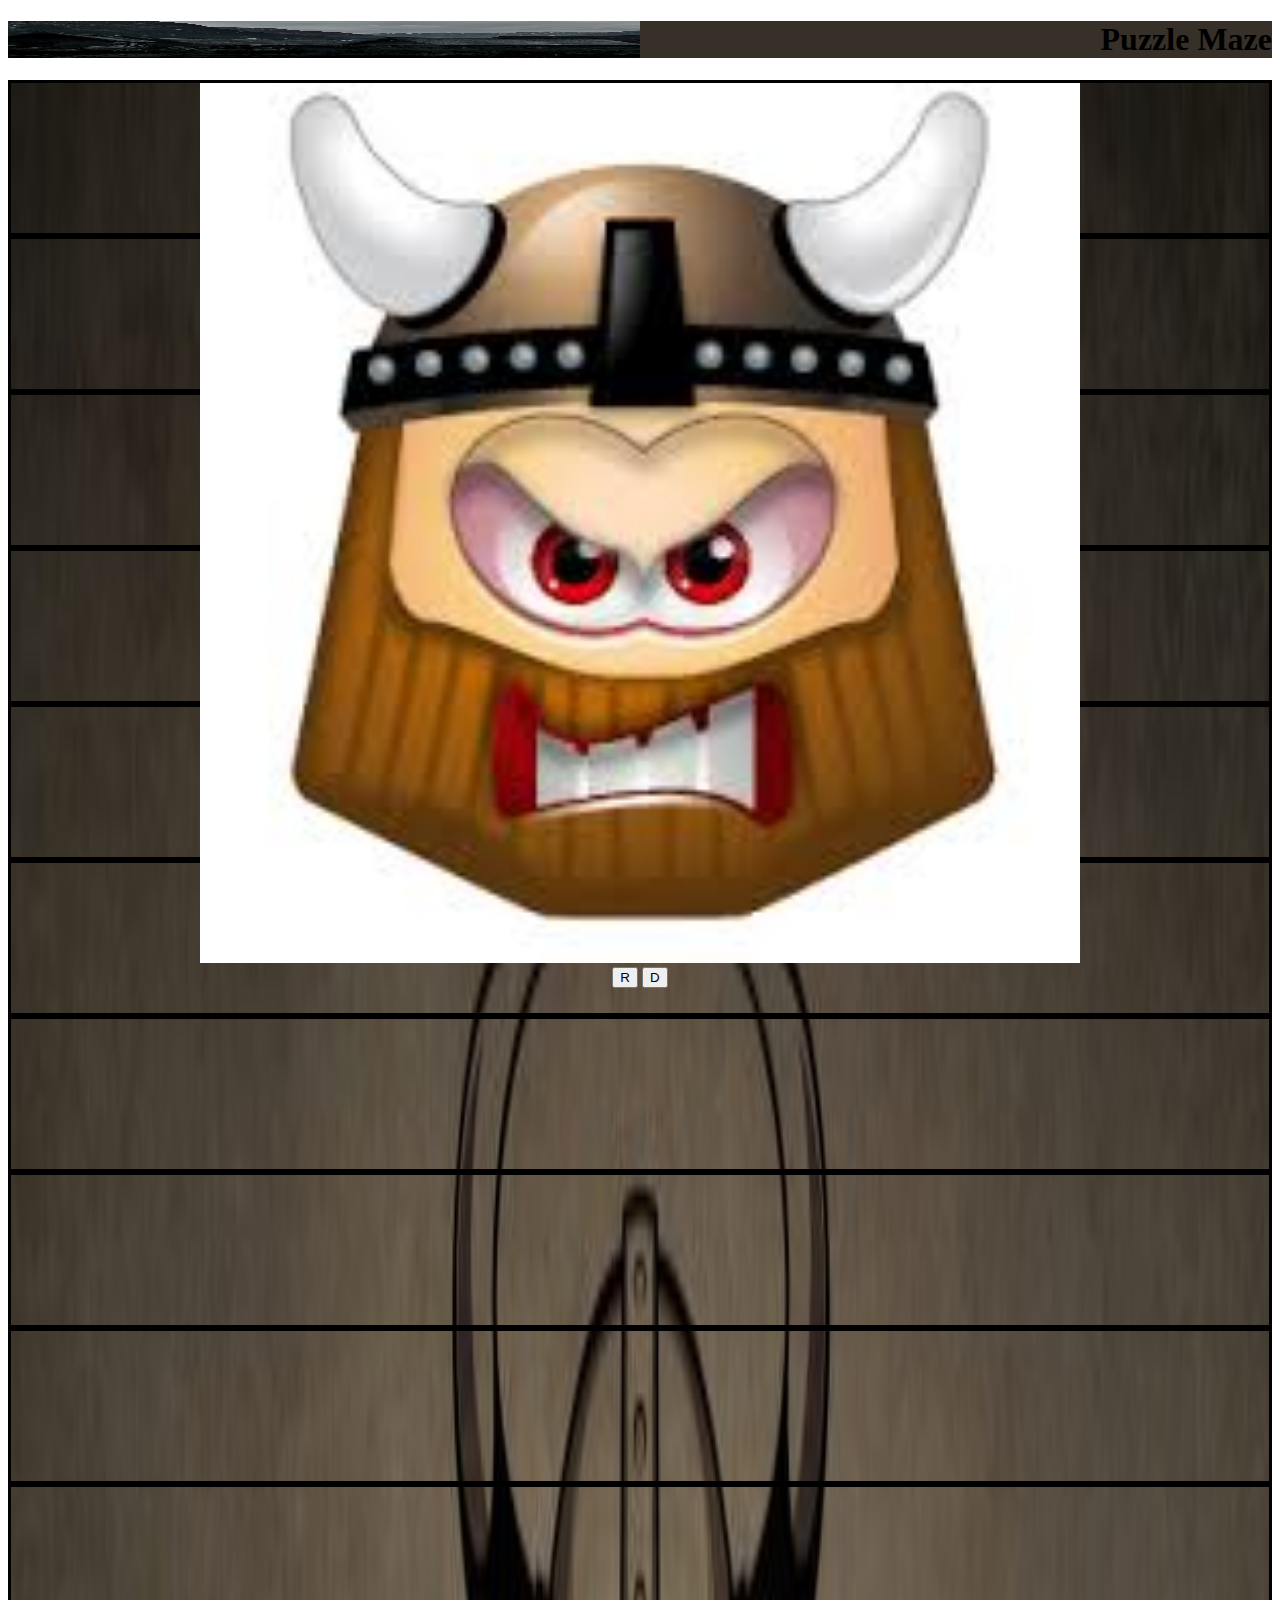
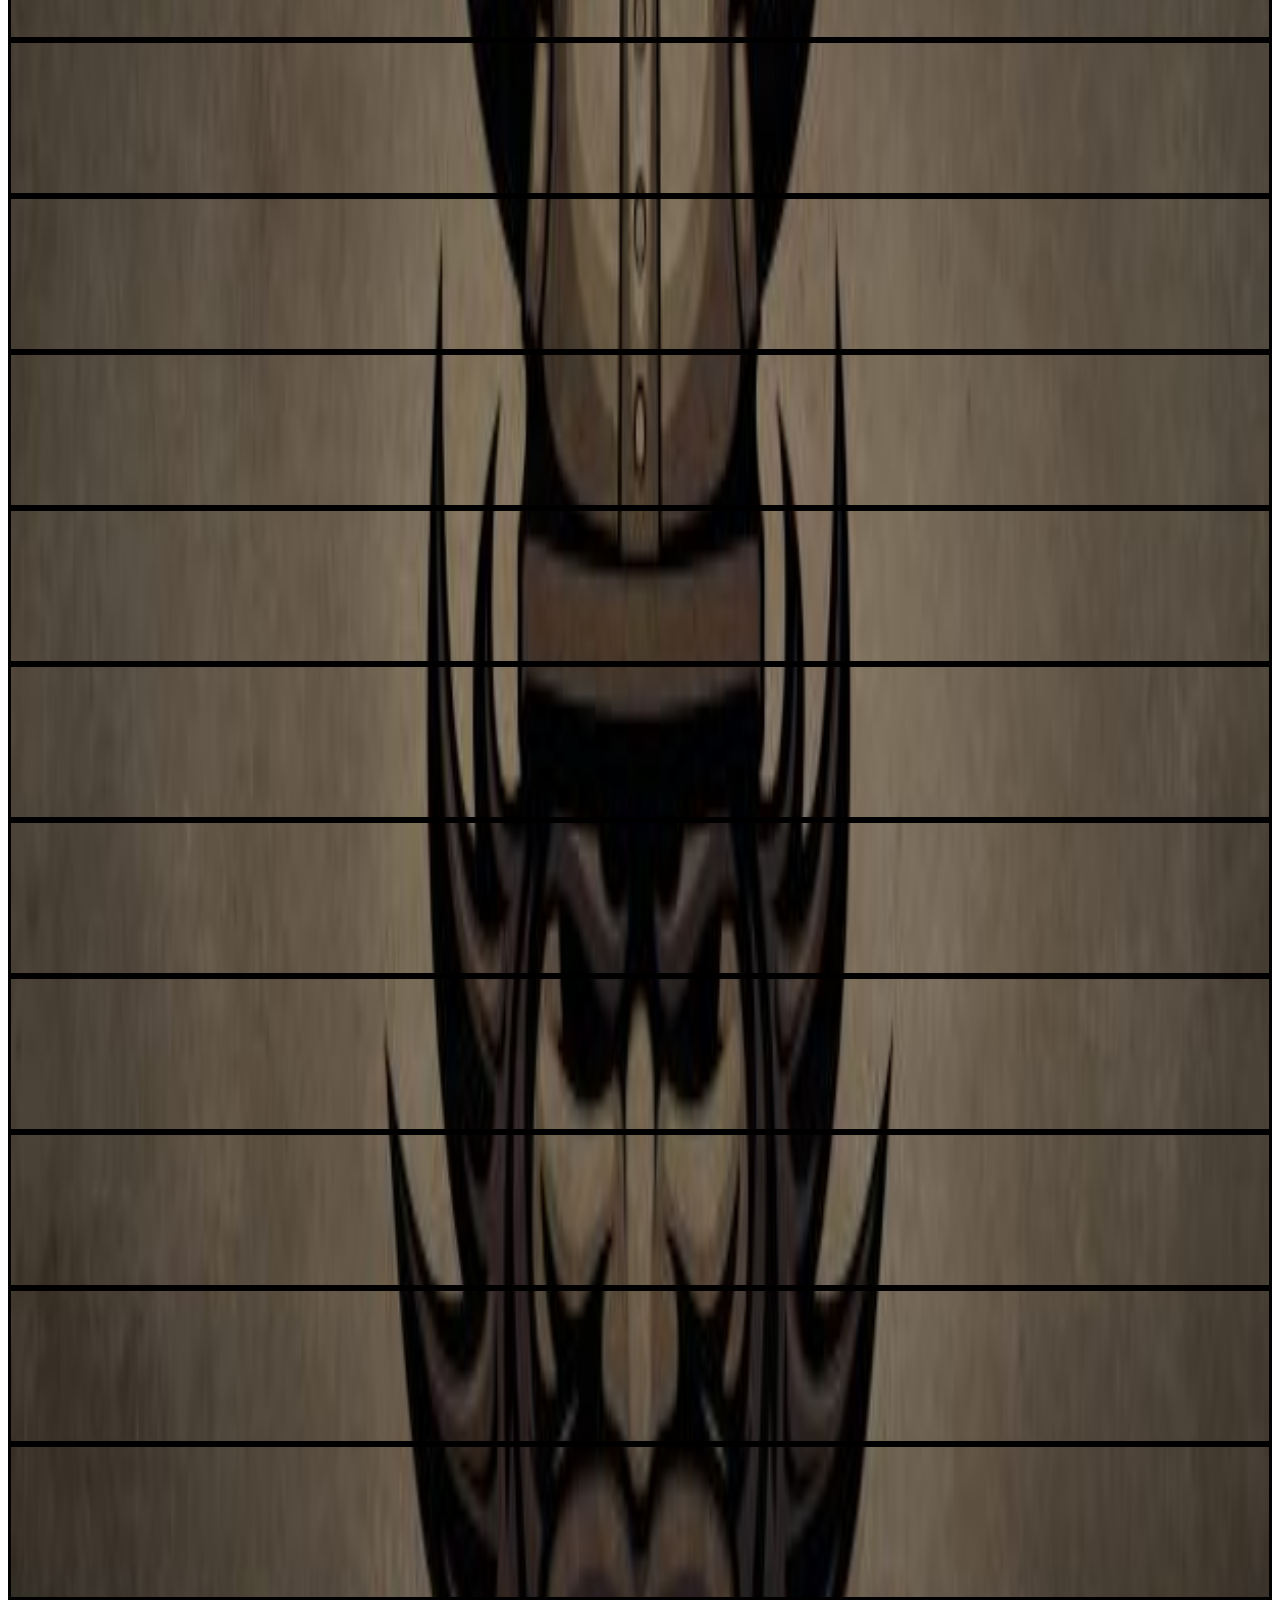
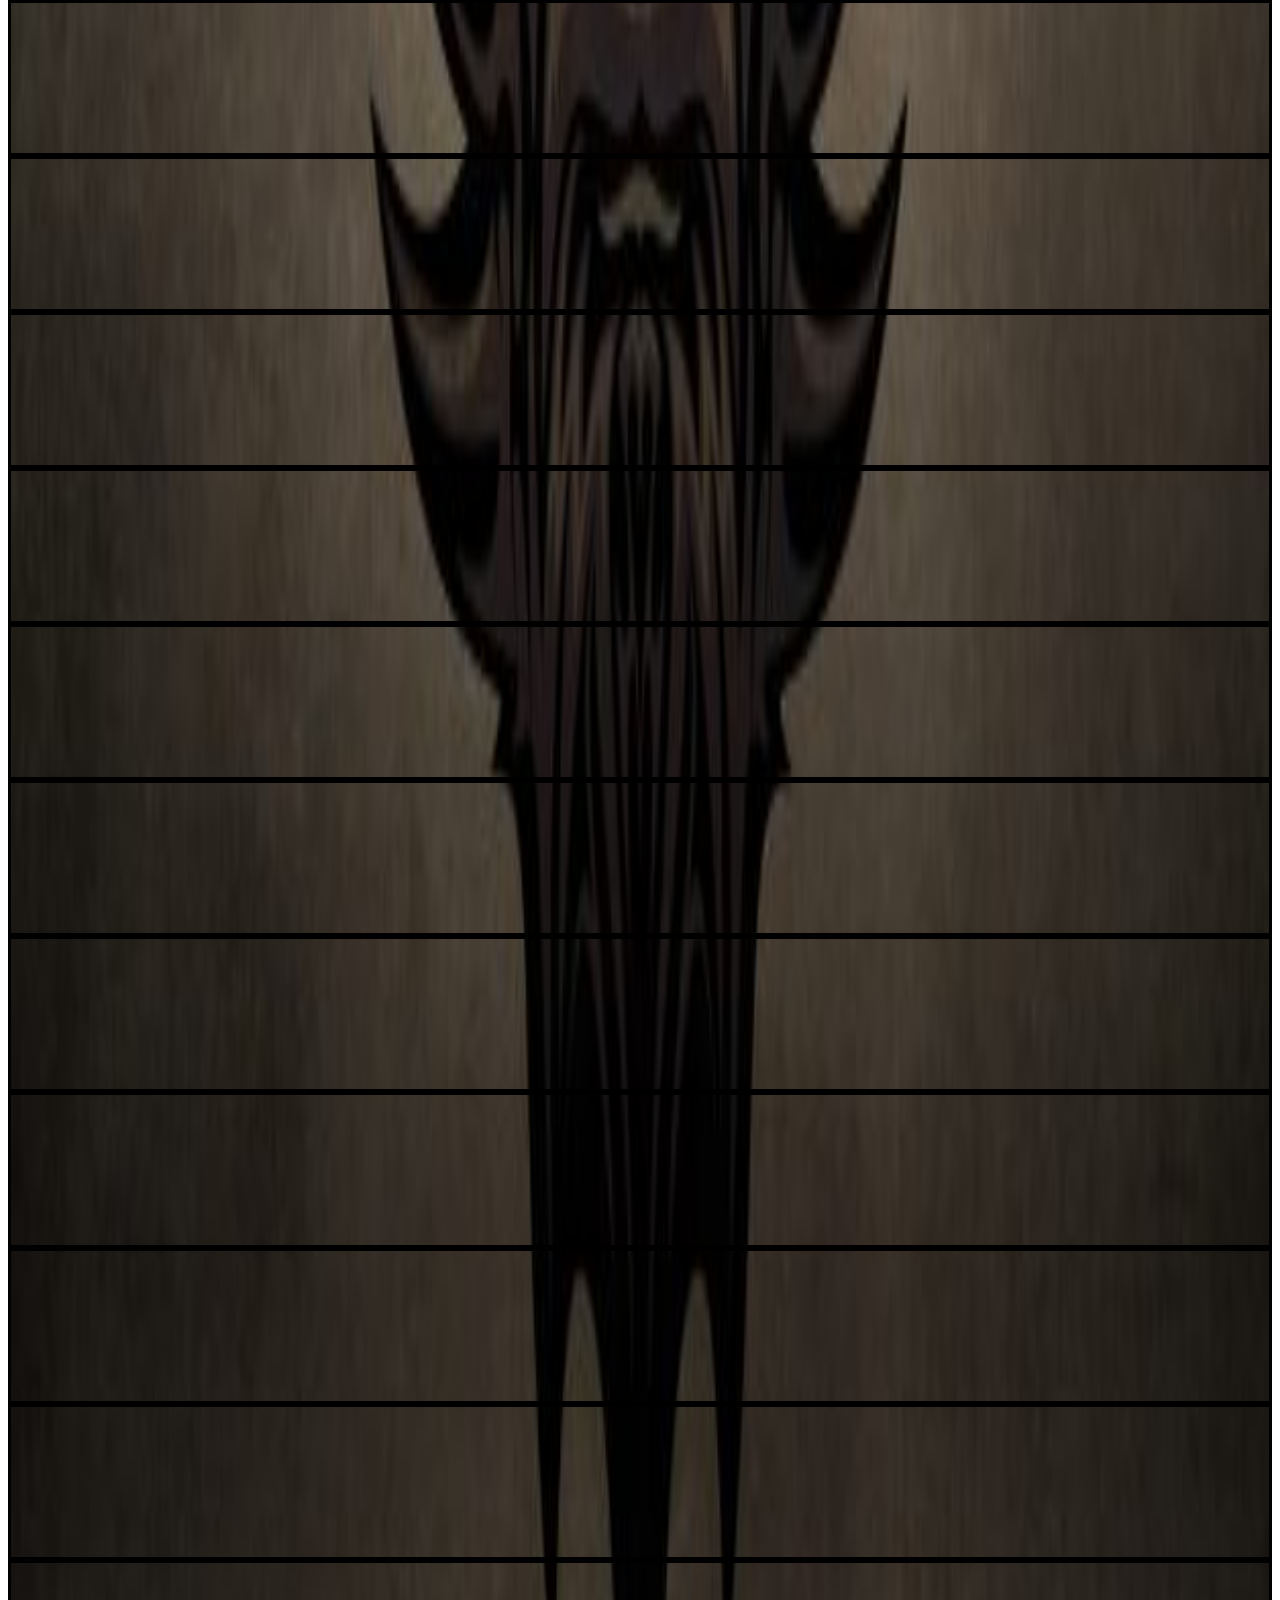
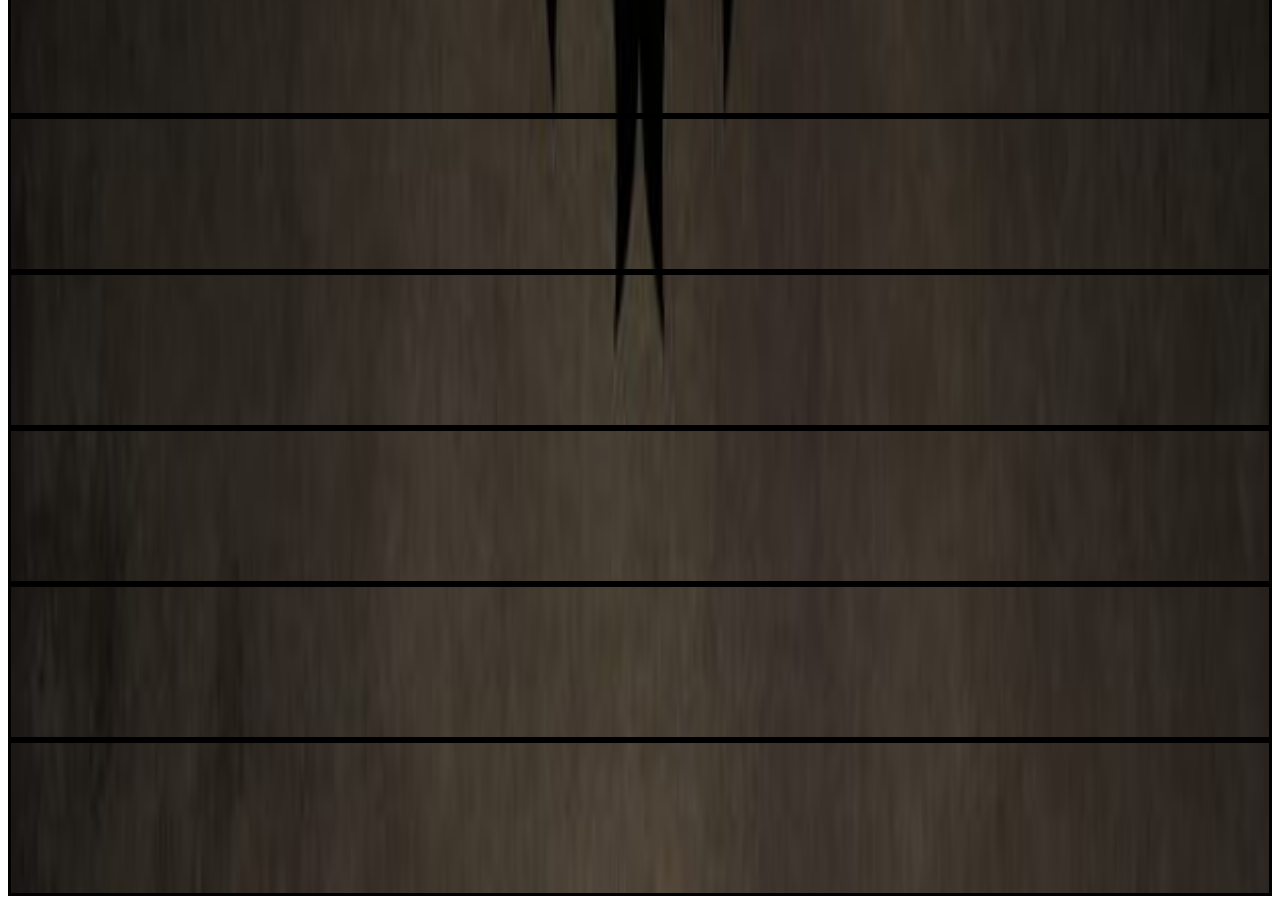
==== commit 56232fd1: "Add background to jumbotron and map" ====
--- a/index.html
+++ b/index.html
@@ -24,9 +24,7 @@
           <button class="btn btn-primary" type="submit" name="button">Klubba</button>
         </div>
       </form>
-      <div id="response">
-        
-      </div>
+      <h3 id="response"></h3>
     </div>
 
     <!-- <div class="row" id="puzzle2">
@@ -34,6 +32,8 @@
       <p id="puzzle2Start">
       </p>
     </div> -->
+    <div class="row" id="map">
+
 
     <div class="row">
       <div class="col-md-2">
@@ -347,6 +347,7 @@
         </div>
       </div>
     </div>
+    </div>
   </div>
 
 </body>
--- a/css/styles.css
+++ b/css/styles.css
@@ -1,6 +1,19 @@
+#map {
+  background-image: url('../img/background2.jpg');
+  background-repeat: no-repeat;
+  background-size: 100% 100%
+}
+.jumbotron {
+  text-align: right;
+  background-color: #373028;
+  color: #000000;
+  background-image: url(../img/snow.gif);
+  background-repeat: no-repeat;
+  background-size: 50% 100%;
+}
 
-.jumbotron {
-  text-align: center;
+.row {
+  margin: 0px;
 }
 
 img {
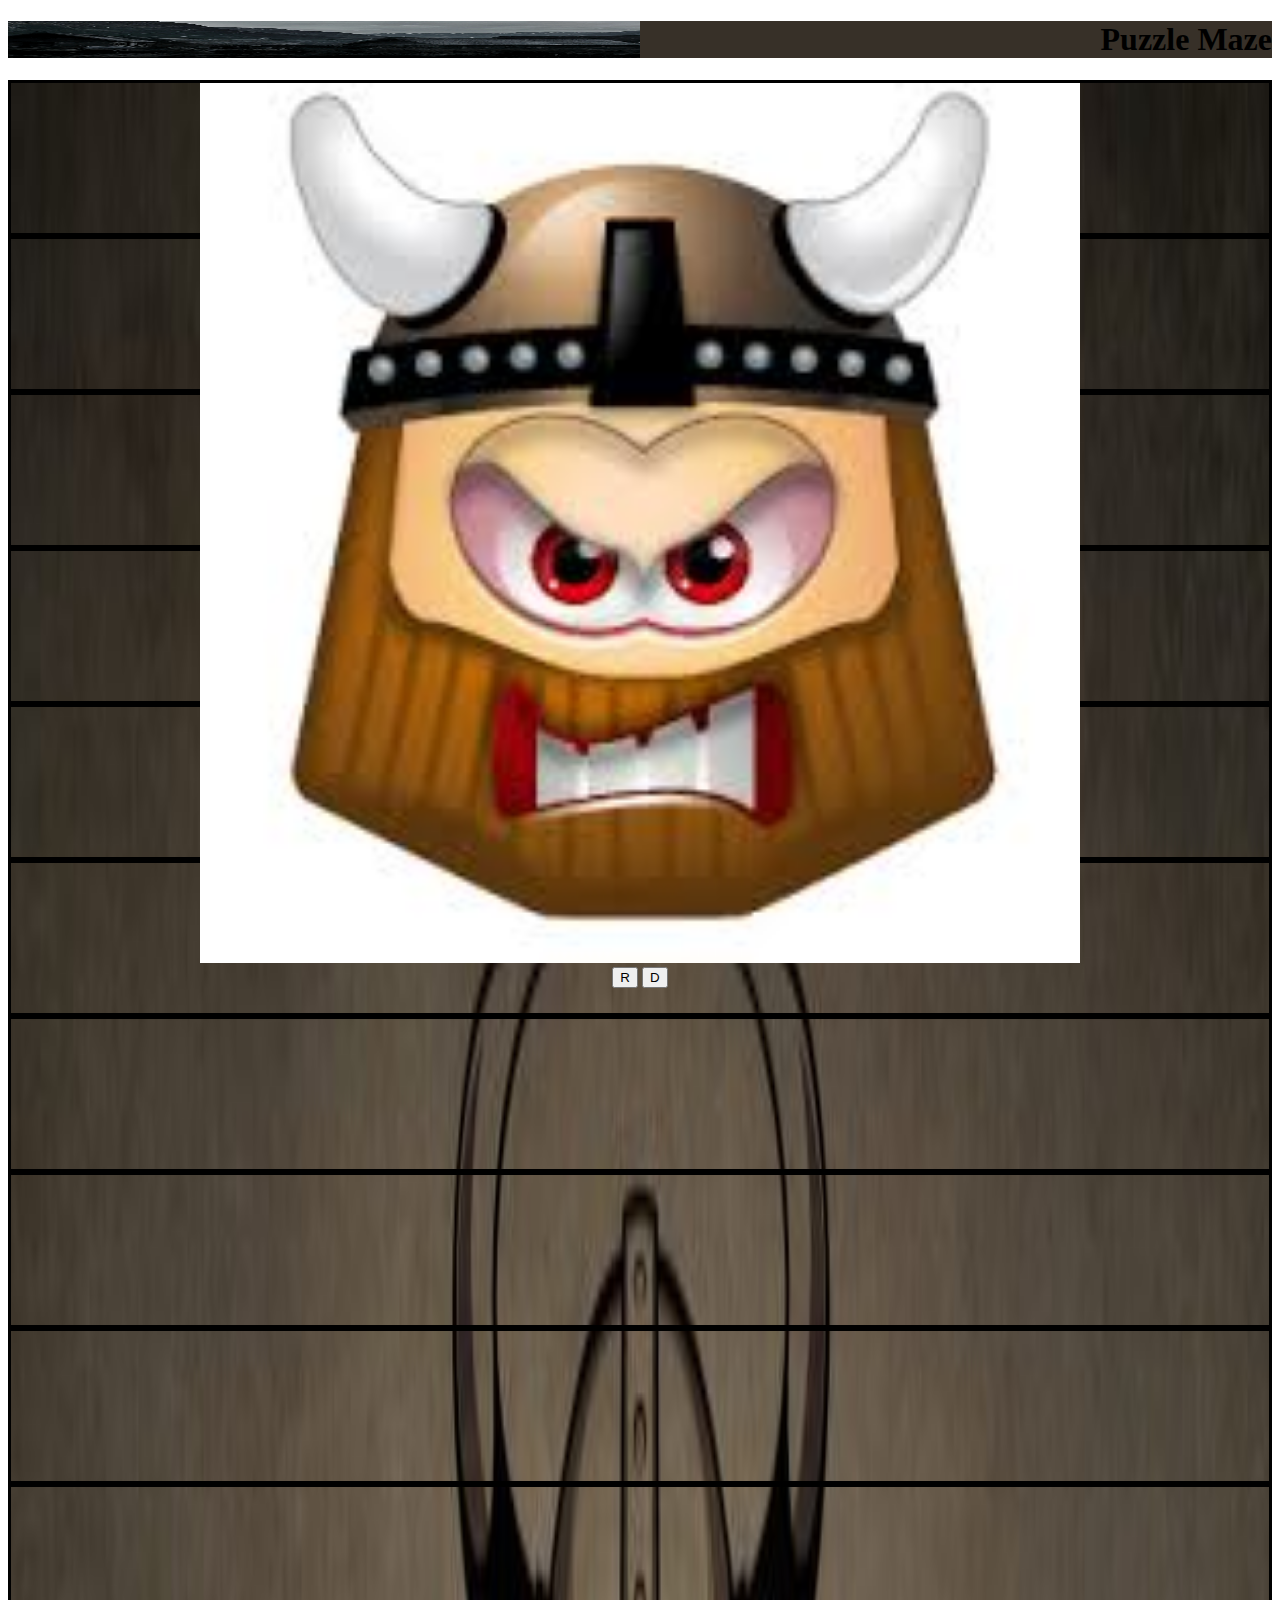
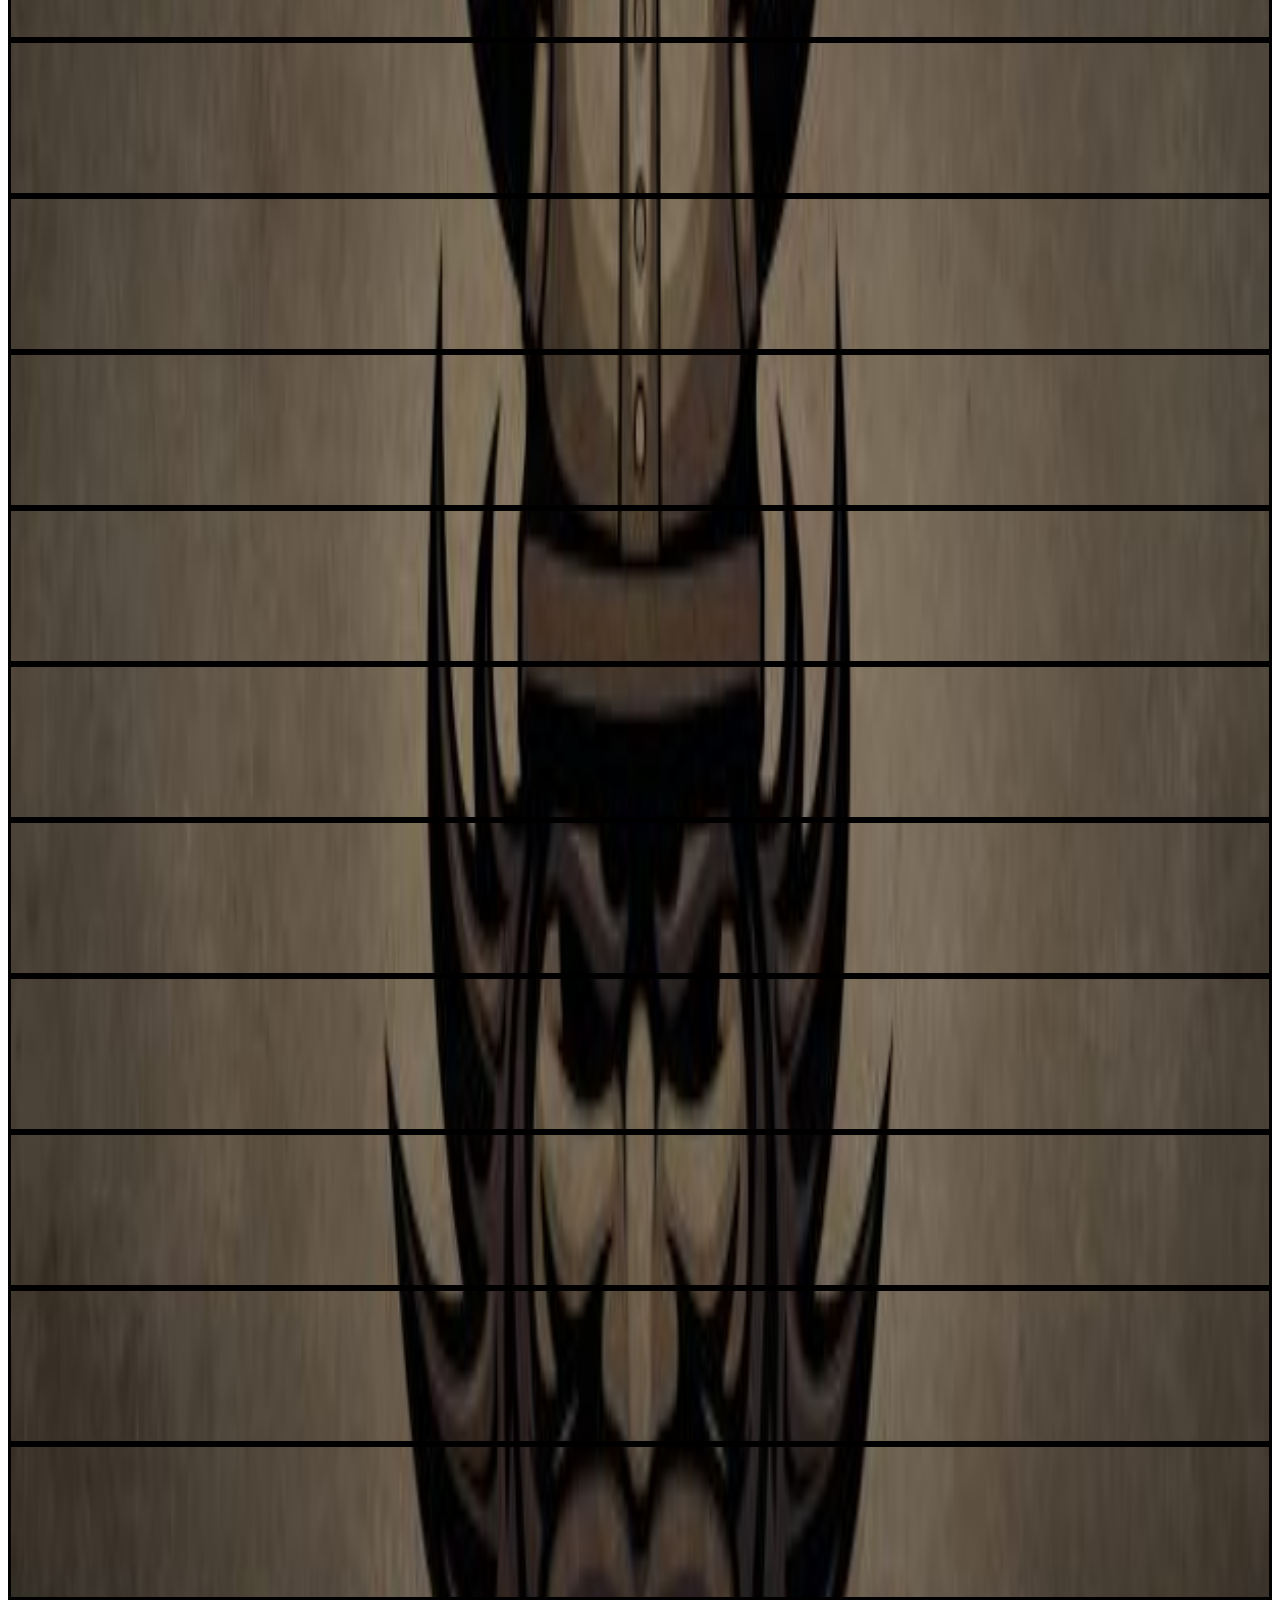
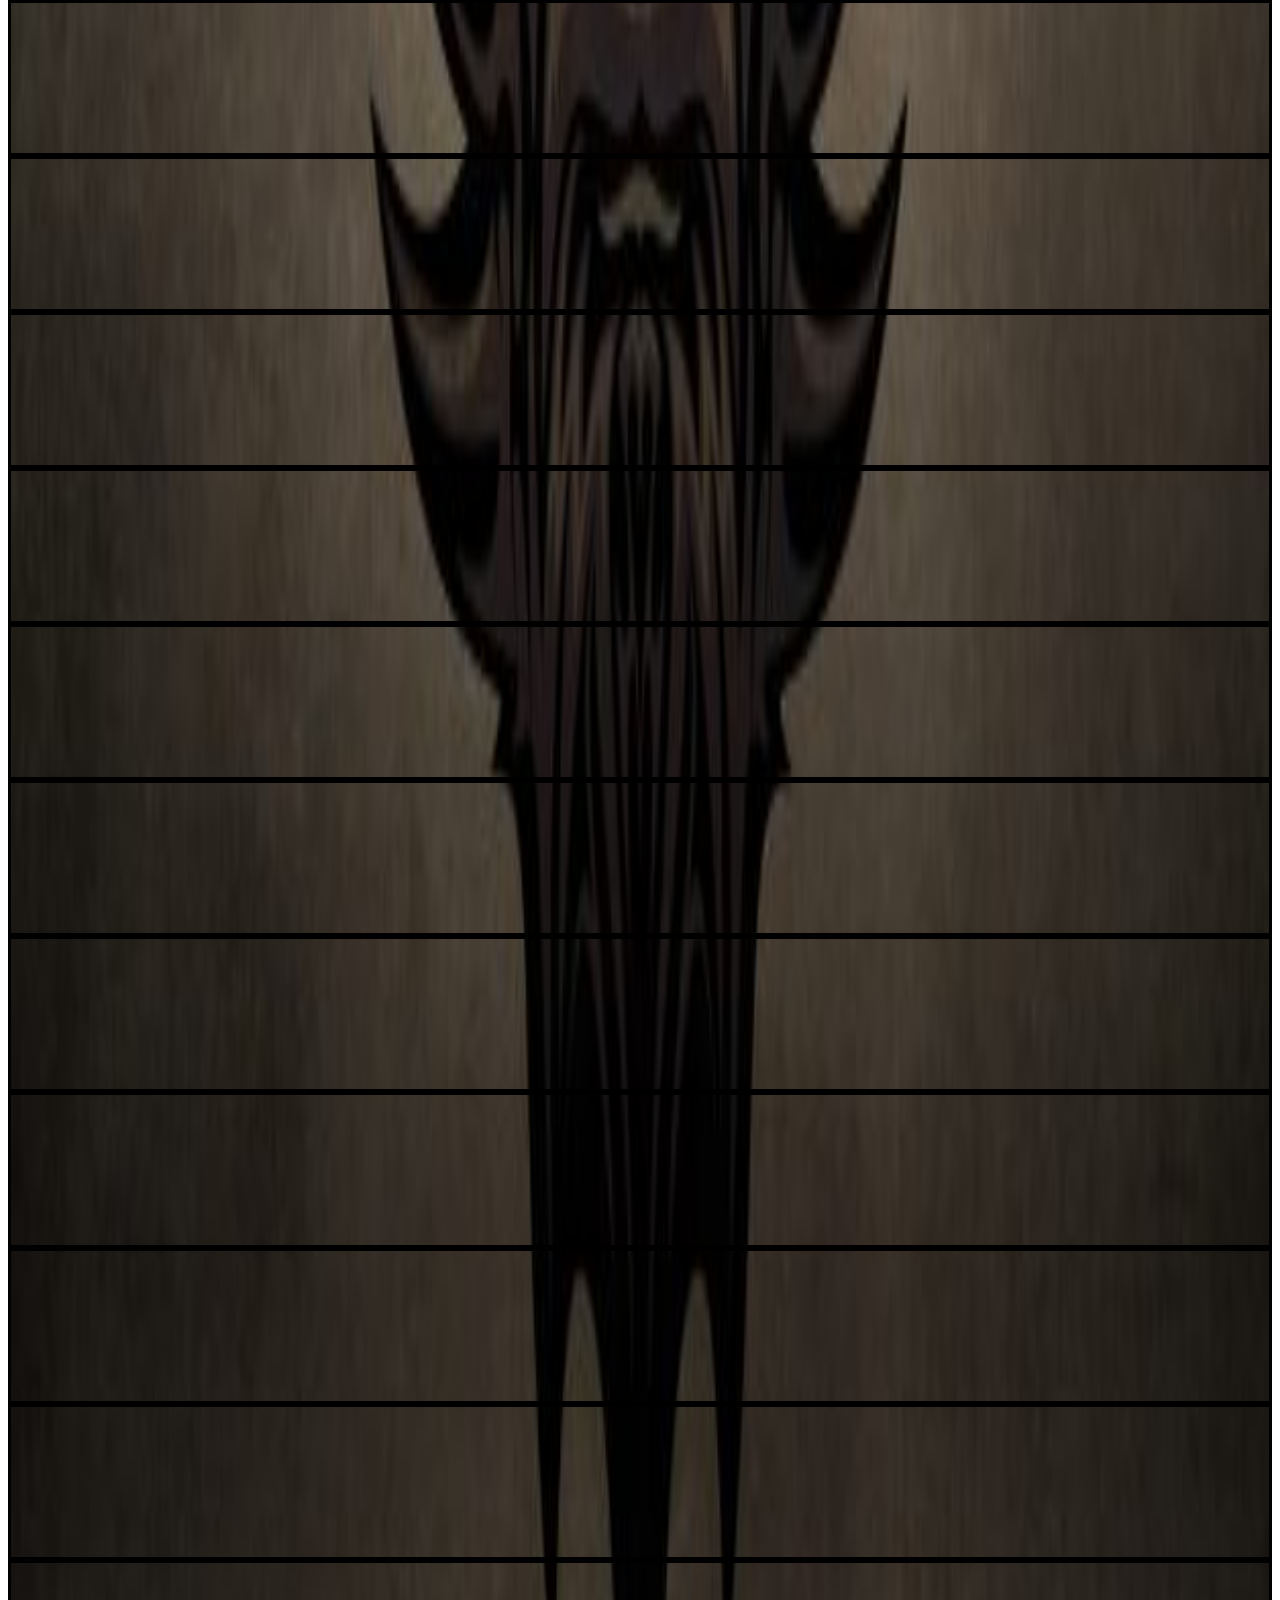
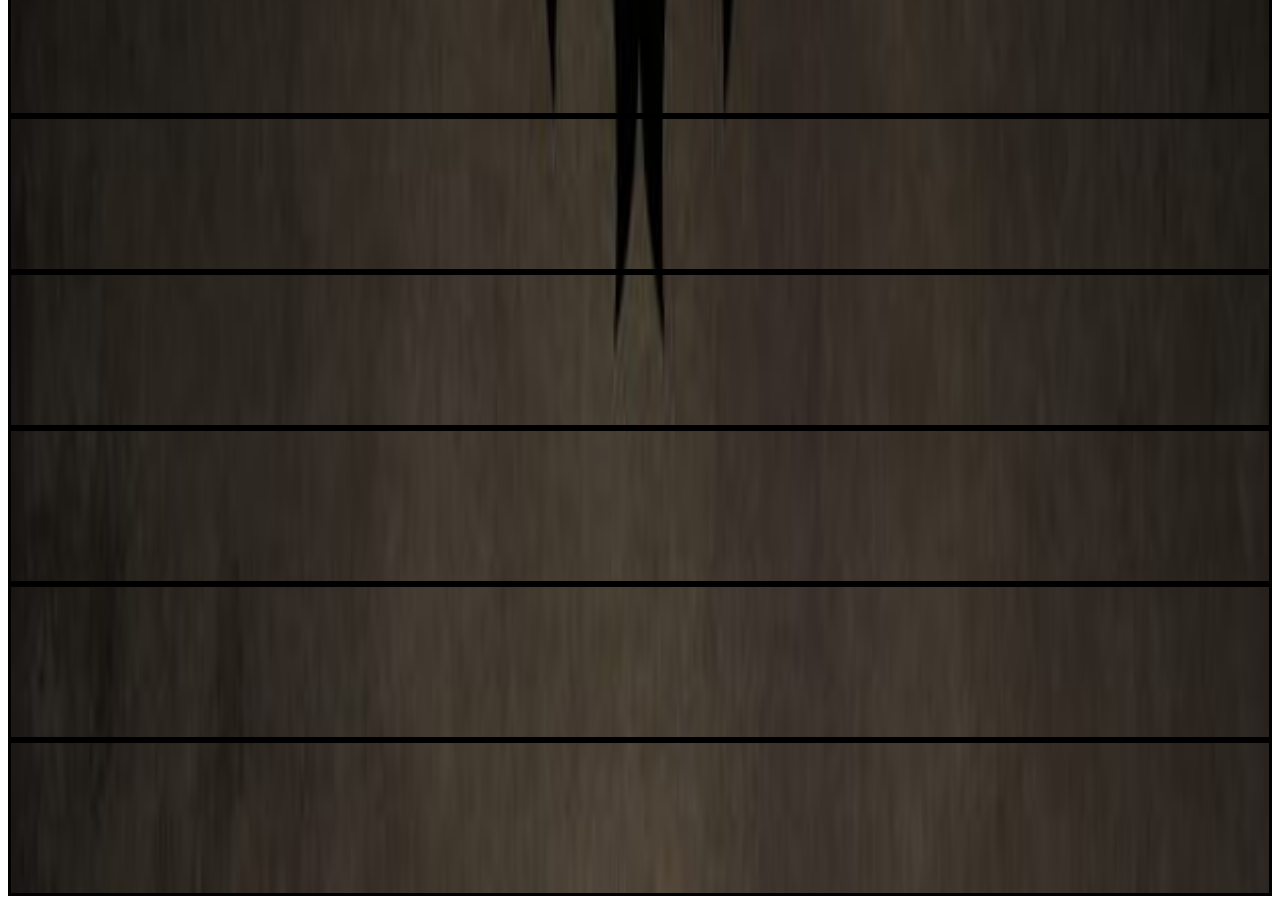
==== commit 4fd7b6df: "Add a radio pzzle function and object- need to hide and show puzzle and radio correctly. Also need t" ====
--- a/index.html
+++ b/index.html
@@ -13,6 +13,12 @@
     <div class="row jumbotron">
       <h1>Puzzle Maze</h1>
     </div>
+    <div class="row">
+      <h3 id="response"></h3>
+    </div>
+    <div class="row">
+      <h3 id="radioResponse"></h3>
+    </div>
 
     <div class="row" id="puzzle">
       <h2 id="title"></h2>
@@ -24,8 +30,35 @@
           <button class="btn btn-primary" type="submit" name="button">Klubba</button>
         </div>
       </form>
-      <h3 id="response"></h3>
-    </div>
+    </div>
+
+    <div class="row" id="radioSec">
+      <h2 id="radioTitle"></h2>
+      <h4 id="radioQuestion"></h4>
+      <form>
+        <div class="radio">
+          <label>
+          <input class="label0" type="radio" name="radioChoice" value="0"><span class="label0"></span>
+        </label>
+        </div>
+        <div class="radio">
+          <label>
+          <input class="label1" type="radio" name="radioChoice" value="1"><span class="label1"></span>
+        </label>
+        </div>
+        <div class="radio">
+          <label>
+          <input class="label2" type="radio" name="radioChoice" value="2"><span class="label2"></span>
+        </label>
+        </div>
+        <div class="radio">
+          <label>
+          <input class="label3" type="radio" name="radioChoice" value="3"><span class="label3"></span>
+        </label>
+        </div>
+      </form>
+    </div>
+
 
     <!-- <div class="row" id="puzzle2">
       <h2 id="puzzle2Title">You're Not My Laddie!</h2>
@@ -348,6 +381,7 @@
       </div>
     </div>
     </div>
+
   </div>
 
 </body>
--- a/css/styles.css
+++ b/css/styles.css
@@ -39,3 +39,10 @@
 #puzzle, .win {
   display: none;
 }
+#response {
+  display: none;
+}
+
+#radioSec {
+  display: none;
+}
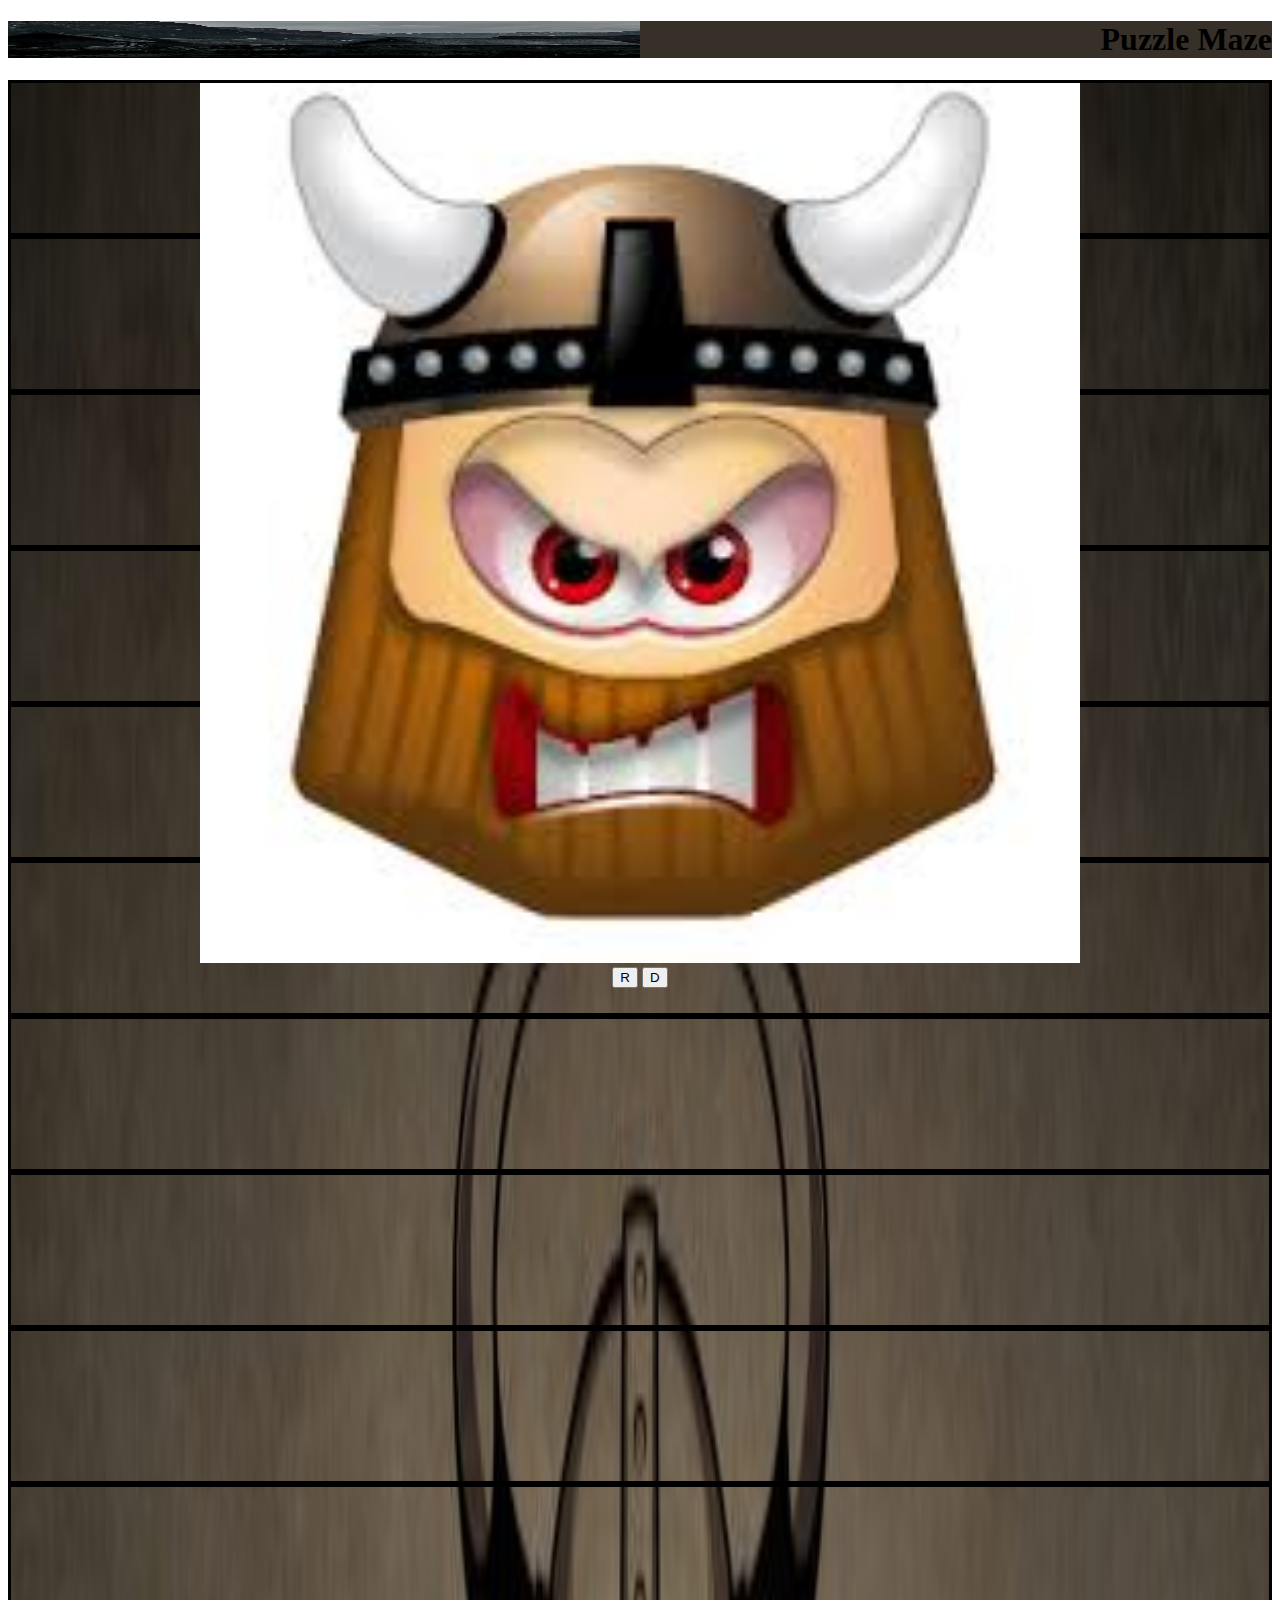
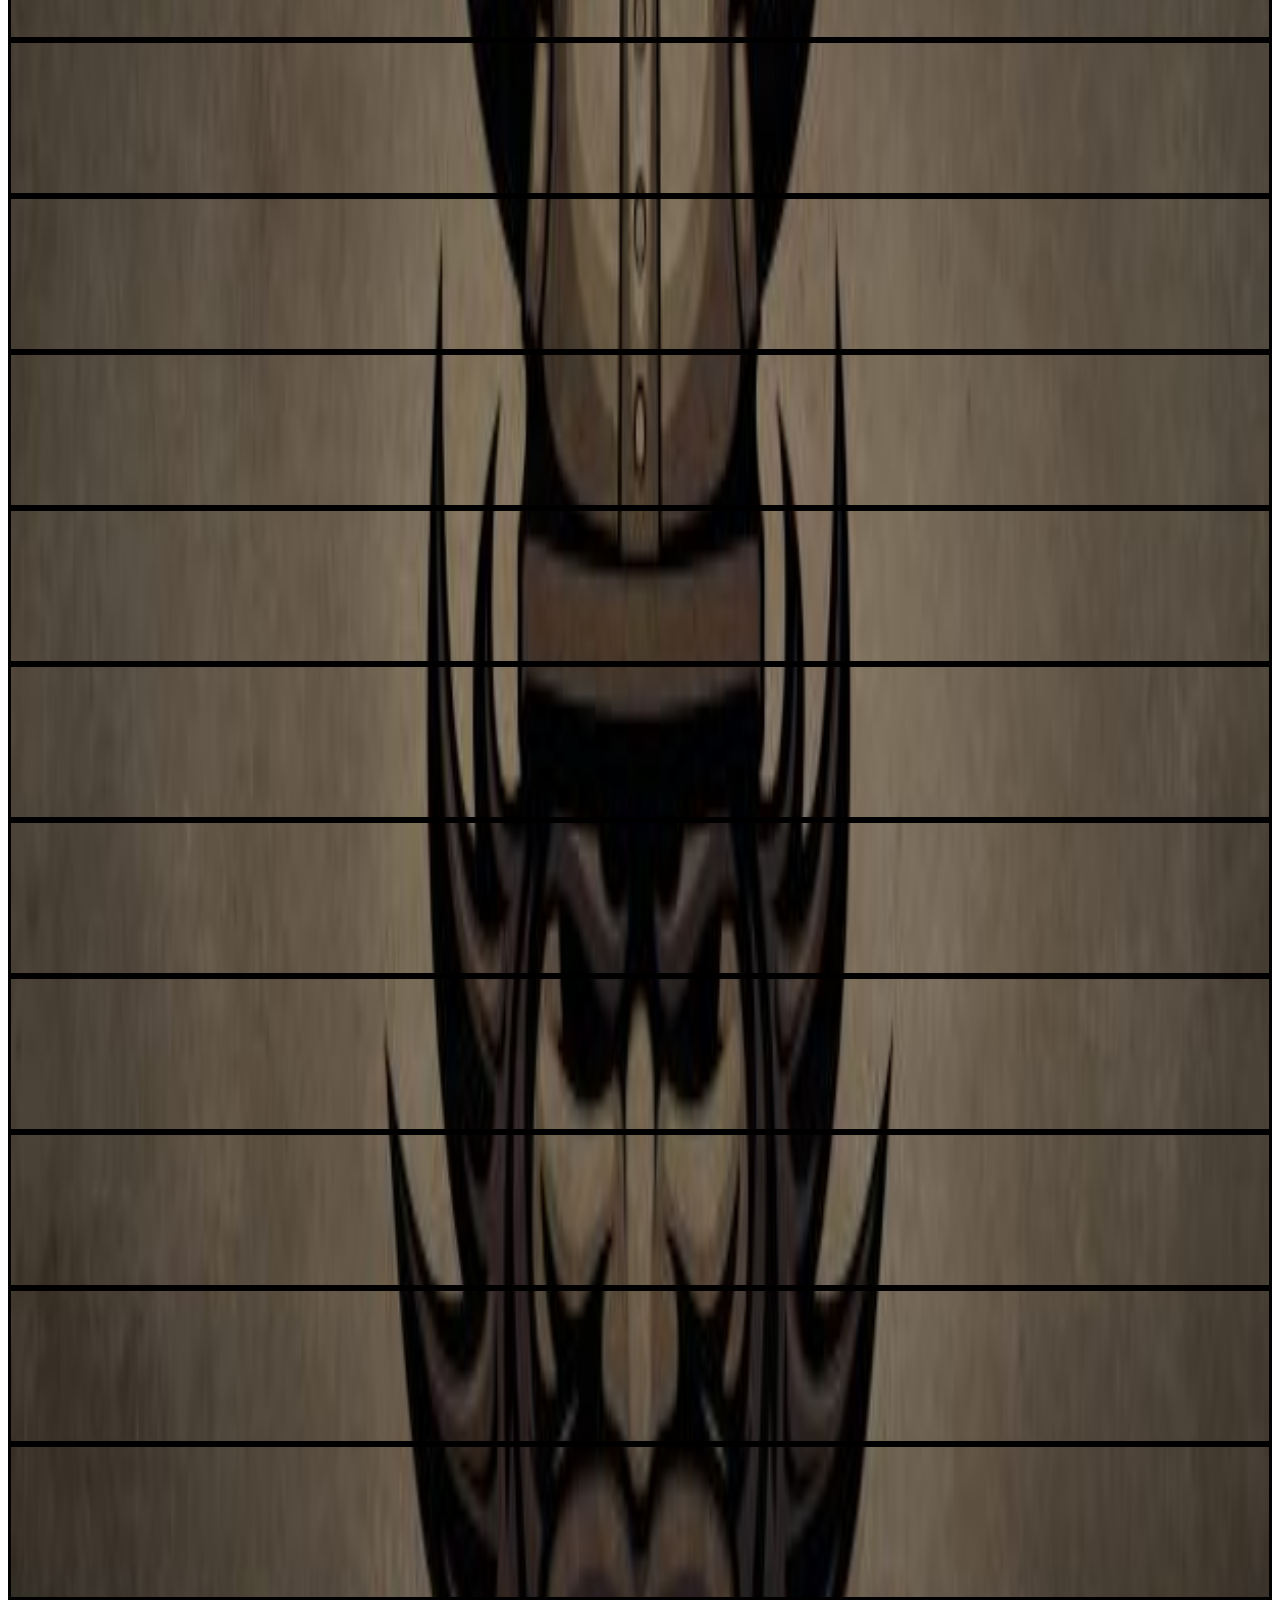
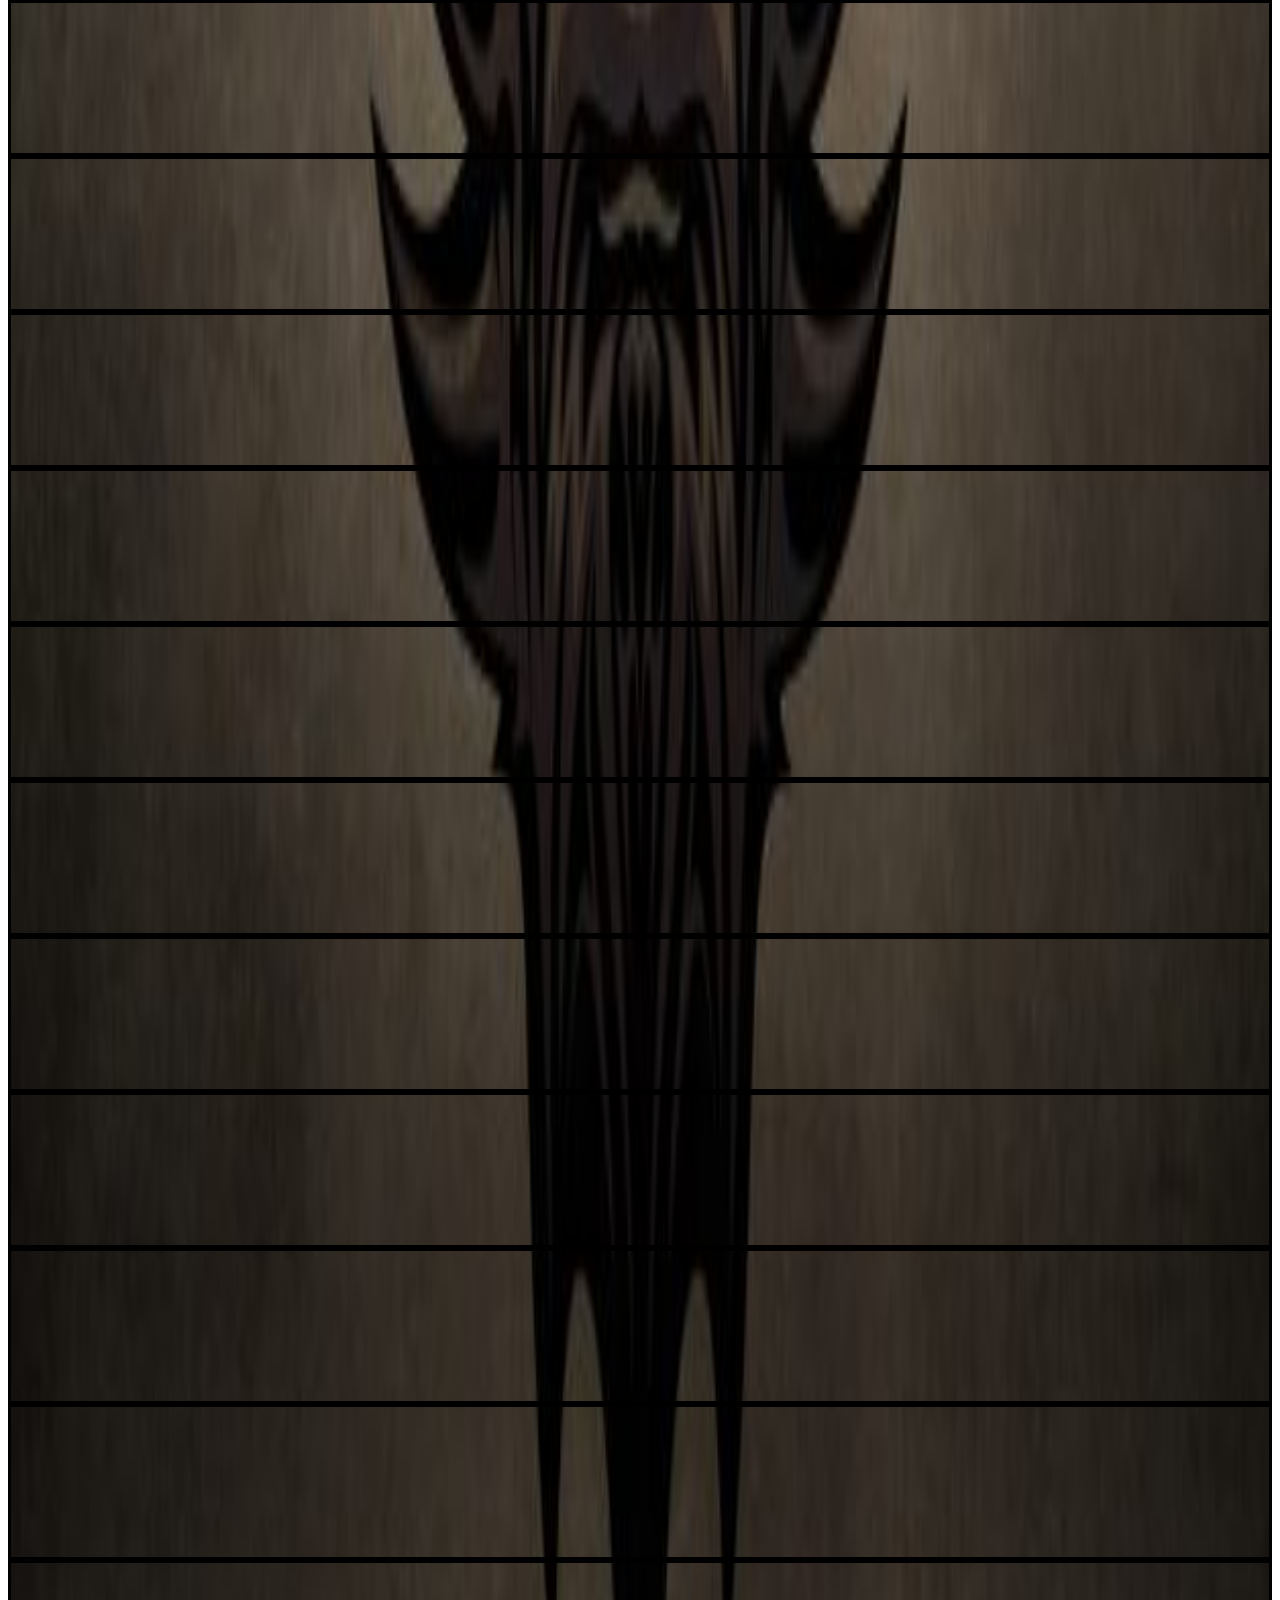
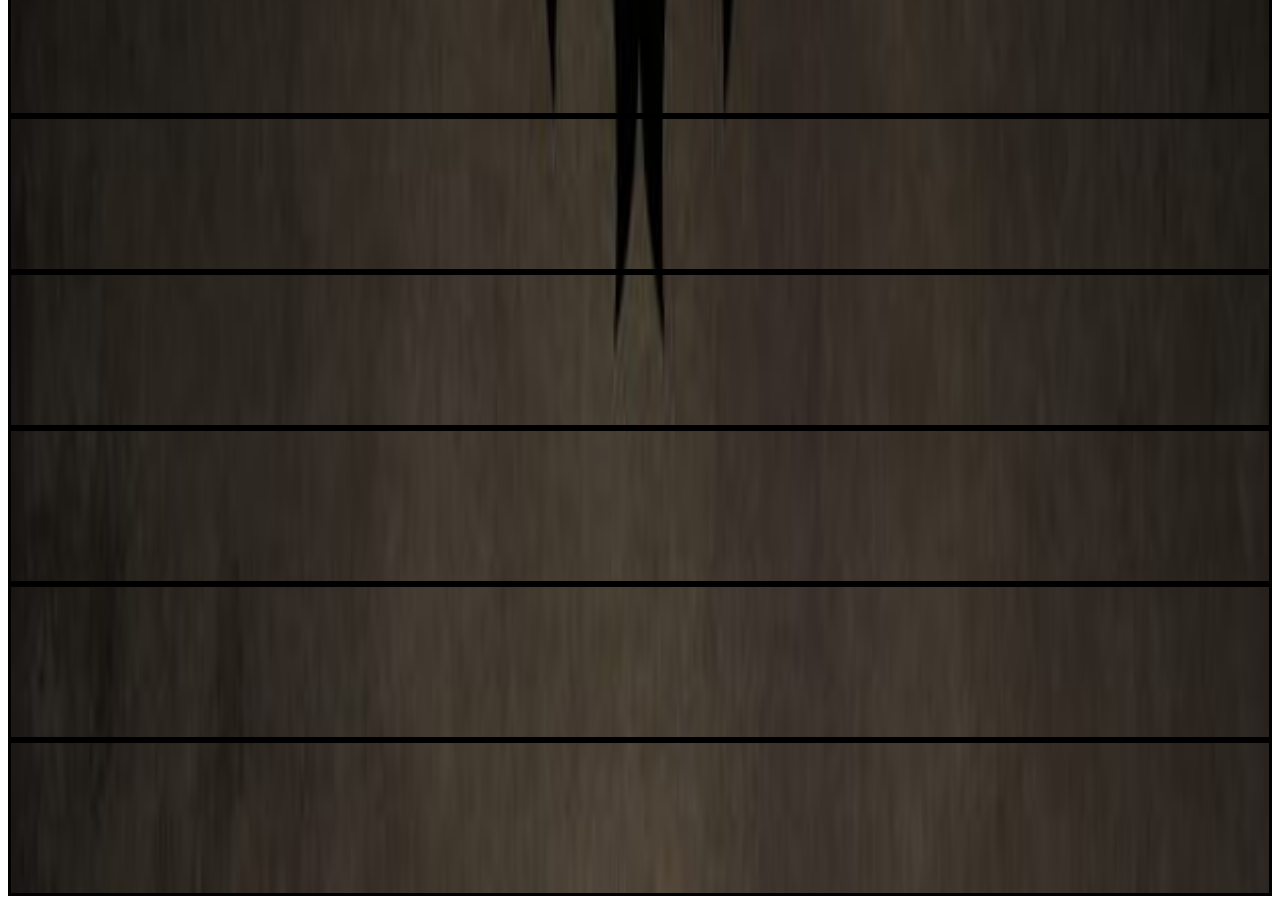
==== commit 0116c0d6: "add conflict changes" ====
--- a/index.html
+++ b/index.html
@@ -56,6 +56,7 @@
           <input class="label3" type="radio" name="radioChoice" value="3"><span class="label3"></span>
         </label>
         </div>
+        <button class="btn btn-primary" type="submit" name="button">Arrgghh!</button>
       </form>
     </div>
 
@@ -69,14 +70,14 @@
 
 
     <div class="row">
-      <div class="col-md-2">
+      <div class="col-md-2" id="one">
         <div class="one">
           <img src="img/viking.jpeg" alt="" /><br>
           <button id="r1c1-right" type="button" name="button">R</button>
           <button id="r1c1-down" type="button" name="button">D</button>
         </div>
       </div>
-      <div class="col-md-2">
+      <div class="col-md-2" id="two">
         <div class="two">
           <img src="img/viking.jpeg" alt="" /><br>
           <button id="r1c2-left" type="button" name="button">L</button>
@@ -84,7 +85,7 @@
           <button id="r1c2-down" type="button" name="button">D</button>
         </div>
       </div>
-      <div class="col-md-2">
+      <div class="col-md-2" id="three">
         <div class="three">
           <img src="img/viking.jpeg" alt="" /><br>
           <button id="r1c3-left" type="button" name="button">L</button>
@@ -92,7 +93,7 @@
           <!-- <button id="r1c3-down" type="button" name="button">D</button> -->
         </div>
       </div>
-      <div class="col-md-2">
+      <div class="col-md-2" id="four">
         <div class="four">
           <img src="img/viking.jpeg" alt="" /><br>
           <button id="r1c4-left" type="button" name="button">L</button>
@@ -100,7 +101,7 @@
           <button id="r1c4-down" type="button" name="button">D</button>
         </div>
       </div>
-      <div class="col-md-2">
+      <div class="col-md-2" id="five">
         <div class="five">
           <img src="img/viking.jpeg" alt="" /><br>
           <button id="r1c5-left" type="button" name="button">L</button>
@@ -108,7 +109,7 @@
           <button id="r1c5-down" type="button" name="button">D</button>
         </div>
       </div>
-      <div class="col-md-2">
+      <div class="col-md-2" id="six">
         <div class="six">
           <img src="img/viking.jpeg" alt="" /><br>
           <!-- <button id="r1c6-left" type="button" name="button">L</button> -->
@@ -117,7 +118,7 @@
       </div>
     </div>
     <div class="row">
-      <div class="col-md-2">
+      <div class="col-md-2" id="seven">
         <div class="seven">
           <img src="img/viking.jpeg" alt="" /><br>
           <!-- <button id="r2c1-right" type="button" name="button">R</button> -->
@@ -125,16 +126,16 @@
           <button id="r2c1-up" type="button" name="button">U</button>
         </div>
       </div>
-      <div class="col-md-2">
+      <div class="col-md-2" id="eight">
         <div class="eight">
           <img src="img/viking.jpeg" alt="" /><br>
-          <button id="r2c2-left" type="button" name="button">L</button>
+          <!-- <button id="r2c2-left" type="button" name="button">L</button> -->
           <!-- <button id="r2c2-right" type="button" name="button">R</button> -->
           <button id="r2c2-up" type="button" name="button">U</button>
           <button id="r2c2-down" type="button" name="button">D</button>
         </div>
       </div>
-      <div class="col-md-2">
+      <div class="col-md-2" id="nine">
         <div class="nine">
           <img src="img/viking.jpeg" alt="" /><br>
           <!-- <button id="r2c3-left" type="button" name="button">L</button> -->
@@ -143,7 +144,7 @@
           <button id="r2c3-down" type="button" name="button">D</button>
         </div>
       </div>
-      <div class="col-md-2">
+      <div class="col-md-2" id="ten">
         <div class="ten">
           <img src="img/viking.jpeg" alt="" /><br>
           <button id="r2c4-left" type="button" name="button">L</button>
@@ -152,7 +153,7 @@
           <!-- <button id="r2c4-down" type="button" name="button">D</button> -->
         </div>
       </div>
-      <div class="col-md-2">
+      <div class="col-md-2" id="eleven">
         <div class="eleven">
           <img src="img/viking.jpeg" alt="" /><br>
           <!-- <button id="r2c5-left" type="button" name="button">L</button> -->
@@ -161,7 +162,7 @@
           <!-- <button id="r2c5-down" type="button" name="button">D</button> -->
         </div>
       </div>
-      <div class="col-md-2">
+      <div class="col-md-2" id="twelve">
         <div class="twelve">
           <img src="img/viking.jpeg" alt="" /><br>
           <button id="r2c6-left" type="button" name="button">L</button>
@@ -171,7 +172,7 @@
       </div>
     </div>
     <div class="row">
-      <div class="col-md-2">
+      <div class="col-md-2" id="thirteen">
         <div class="thirteen">
           <img src="img/viking.jpeg" alt="" /><br>
           <button id="r3c1-right" type="button" name="button">R</button>
@@ -179,7 +180,7 @@
           <!-- <button id="r3c1-up" type="button" name="button">U</button> -->
         </div>
       </div>
-      <div class="col-md-2">
+      <div class="col-md-2" id="fourteen">
         <div class="fourteen">
           <img src="img/viking.jpeg" alt="" /><br>
           <button id="r3c2-left" type="button" name="button">L</button>
@@ -188,7 +189,7 @@
           <!-- <button id="r3c2-down" type="button" name="button">D</button> -->
         </div>
       </div>
-      <div class="col-md-2">
+      <div class="col-md-2" id="fifteen">
         <div class="fifteen">
           <img src="img/viking.jpeg" alt="" /><br>
           <!-- <button id="r3c3-left" type="button" name="button">L</button> -->
@@ -197,7 +198,7 @@
           <!-- <button id="r3c3-down" type="button" name="button">D</button> -->
         </div>
       </div>
-      <div class="col-md-2">
+      <div class="col-md-2" id="sixteen">
         <div class="sixteen">
           <img src="img/viking.jpeg" alt="" /><br>
           <button id="r3c4-left" type="button" name="button">L</button>
@@ -206,7 +207,7 @@
           <button id="r3c4-down" type="button" name="button">D</button>
         </div>
       </div>
-      <div class="col-md-2">
+      <div class="col-md-2" id="seventeen">
         <div class="seventeen">
           <img src="img/viking.jpeg" alt="" /><br>
           <!-- <button id="r3c5-left" type="button" name="button">L</button> -->
@@ -215,7 +216,7 @@
           <button id="r3c5-down" type="button" name="button">D</button>
         </div>
       </div>
-      <div class="col-md-2">
+      <div class="col-md-2" id="eighteen">
         <div class="eighteen">
           <img src="img/viking.jpeg" alt="" /><br>
           <button id="r3c6-left" type="button" name="button">L</button>
@@ -225,7 +226,7 @@
       </div>
     </div>
     <div class="row">
-      <div class="col-md-2">
+      <div class="col-md-2" id="nineteen">
         <div class="nineteen">
           <img src="img/viking.jpeg" alt="" /><br>
           <!-- <button id="r4c1-right" type="button" name="button">R</button> -->
@@ -233,7 +234,7 @@
           <button id="r4c1-up" type="button" name="button">U</button>
         </div>
       </div>
-      <div class="col-md-2">
+      <div class="col-md-2" id="twenty">
         <div class="twenty">
           <img src="img/viking.jpeg" alt="" /><br>
           <!-- <button id="r4c2-left" type="button" name="button">L</button> -->
@@ -242,7 +243,7 @@
           <button id="r4c2-down" type="button" name="button">D</button>
         </div>
       </div>
-      <div class="col-md-2">
+      <div class="col-md-2" id="twenty-one">
         <div class="twenty-one">
           <img src="img/viking.jpeg" alt="" /><br>
           <button id="r4c3-left" type="button" name="button">L</button>
@@ -251,7 +252,7 @@
           <button id="r4c3-down" type="button" name="button">D</button>
         </div>
       </div>
-      <div class="col-md-2">
+      <div class="col-md-2" id="twenty-two">
         <div class="twenty-two">
           <img src="img/viking.jpeg" alt="" /><br>
           <!-- <button id="r4c4-left" type="button" name="button">L</button> -->
@@ -260,7 +261,7 @@
           <!-- <button id="r4c4-down" type="button" name="button">D</button> -->
         </div>
       </div>
-      <div class="col-md-2">
+      <div class="col-md-2" id="twenty-three">
         <div class="twenty-three">
           <img src="img/viking.jpeg" alt="" /><br>
           <button id="r4c5-left" type="button" name="button">L</button>
@@ -269,7 +270,7 @@
           <!-- <button id="r4c5-down" type="button" name="button">D</button> -->
         </div>
       </div>
-      <div class="col-md-2">
+      <div class="col-md-2" id="twenty-four">
         <div class="twenty-four">
           <img src="img/viking.jpeg" alt="" /><br>
           <!-- <button id="r4c6-left" type="button" name="button">L</button> -->
@@ -279,7 +280,7 @@
       </div>
     </div>
     <div class="row">
-      <div class="col-md-2">
+      <div class="col-md-2" id="twenty-five">
         <div class="twenty-five">
           <img src="img/viking.jpeg" alt="" /><br>
           <button id="r5c1-right" type="button" name="button">R</button>
@@ -287,7 +288,7 @@
           <button id="r5c1-up" type="button" name="button">U</button>
         </div>
       </div>
-      <div class="col-md-2">
+      <div class="col-md-2" id="twenty-six">
         <div class="twenty-six">
           <img src="img/viking.jpeg" alt="" /><br>
           <button id="r5c2-left" type="button" name="button">L</button>
@@ -296,7 +297,7 @@
           <button id="r5c2-down" type="button" name="button">D</button>
         </div>
       </div>
-      <div class="col-md-2">
+      <div class="col-md-2" id="twenty-seven">
         <div class="twenty-seven">
           <img src="img/viking.jpeg" alt="" /><br>
           <!-- <button id="r5c3-left" type="button" name="button">L</button> -->
@@ -305,7 +306,7 @@
           <button id="r5c3-down" type="button" name="button">D</button>
         </div>
       </div>
-      <div class="col-md-2">
+      <div class="col-md-2" id="twenty-eight">
         <div class="twenty-eight">
           <img src="img/viking.jpeg" alt="" /><br>
           <button id="r5c4-left" type="button" name="button">L</button>
@@ -314,7 +315,7 @@
           <!-- <button id="r5c4-down" type="button" name="button">D</button> -->
         </div>
       </div>
-      <div class="col-md-2">
+      <div class="col-md-2" id="twenty-nine">
         <div class="twenty-nine">
           <img src="img/viking.jpeg" alt="" /><br>
           <button id="r5c5-left" type="button" name="button">L</button>
@@ -323,7 +324,7 @@
           <button id="r5c5-down" type="button" name="button">D</button>
         </div>
       </div>
-      <div class="col-md-2">
+      <div class="col-md-2" id="thirty">
         <div class="thirty">
           <img src="img/viking.jpeg" alt="" /><br>
           <!-- <button id="r5c6-left" type="button" name="button">L</button> -->
@@ -333,14 +334,14 @@
       </div>
     </div>
     <div class="row">
-      <div class="col-md-2">
+      <div class="col-md-2" id="thirty-one">
         <div class="thirty-one">
           <img src="img/viking.jpeg" alt="" /><br>
           <button id="r6c1-right" type="button" name="button">R</button>
           <!-- <button id="r6c1-up" type="button" name="button">U</button> -->
         </div>
       </div>
-      <div class="col-md-2">
+      <div class="col-md-2" id="thirty-two">
         <div class="thirty-two">
           <img src="img/viking.jpeg" alt="" /><br>
           <button id="r6c2-left" type="button" name="button">L</button>
@@ -348,7 +349,7 @@
           <button id="r6c2-up" type="button" name="button">U</button>
         </div>
       </div>
-      <div class="col-md-2">
+      <div class="col-md-2" id="thirty-three">
         <div class="thirty-three">
           <img src="img/viking.jpeg" alt="" /><br>
           <!-- <button id="r6c3-left" type="button" name="button">L</button> -->
@@ -356,7 +357,7 @@
           <button id="r6c3-up" type="button" name="button">U</button>
         </div>
       </div>
-      <div class="col-md-2">
+      <div class="col-md-2" id="thirty-four">
         <div class="thirty-four">
           <img id="treasure" src="img/treasure.jpeg" alt="" /><br>
           <!-- <button id="r6c4-left" type="button" name="button">L</button> -->
@@ -364,7 +365,7 @@
           <!-- <button id="r6c4-up" type="button" name="button">U</button> -->
         </div>
       </div>
-      <div class="col-md-2">
+      <div class="col-md-2" id="thirty-five">
         <div class="thirty-five">
           <img src="img/viking.jpeg" alt="" /><br>
           <button id="r6c5-left" type="button" name="button">L</button>
@@ -372,7 +373,7 @@
           <button id="r6c5-up" type="button" name="button">U</button>
         </div>
       </div>
-      <div class="col-md-2">
+      <div class="col-md-2" id="thirty-six">
         <div class="thirty-six">
           <img src="img/viking.jpeg" alt="" /><br>
           <!-- <button id="r6c6-left" type="button" name="button">L</button> -->
--- a/css/styles.css
+++ b/css/styles.css
@@ -39,6 +39,7 @@
 #puzzle, .win {
   display: none;
 }
+<<<<<<< HEAD
 #response {
   display: none;
 }
@@ -46,3 +47,9 @@
 #radioSec {
   display: none;
 }
+=======
+
+/*#one, #two {
+  border: solid black 3px;
+}*/
+>>>>>>> 5eb9f7f177fdab248369aabddd30a20bf087cdca
